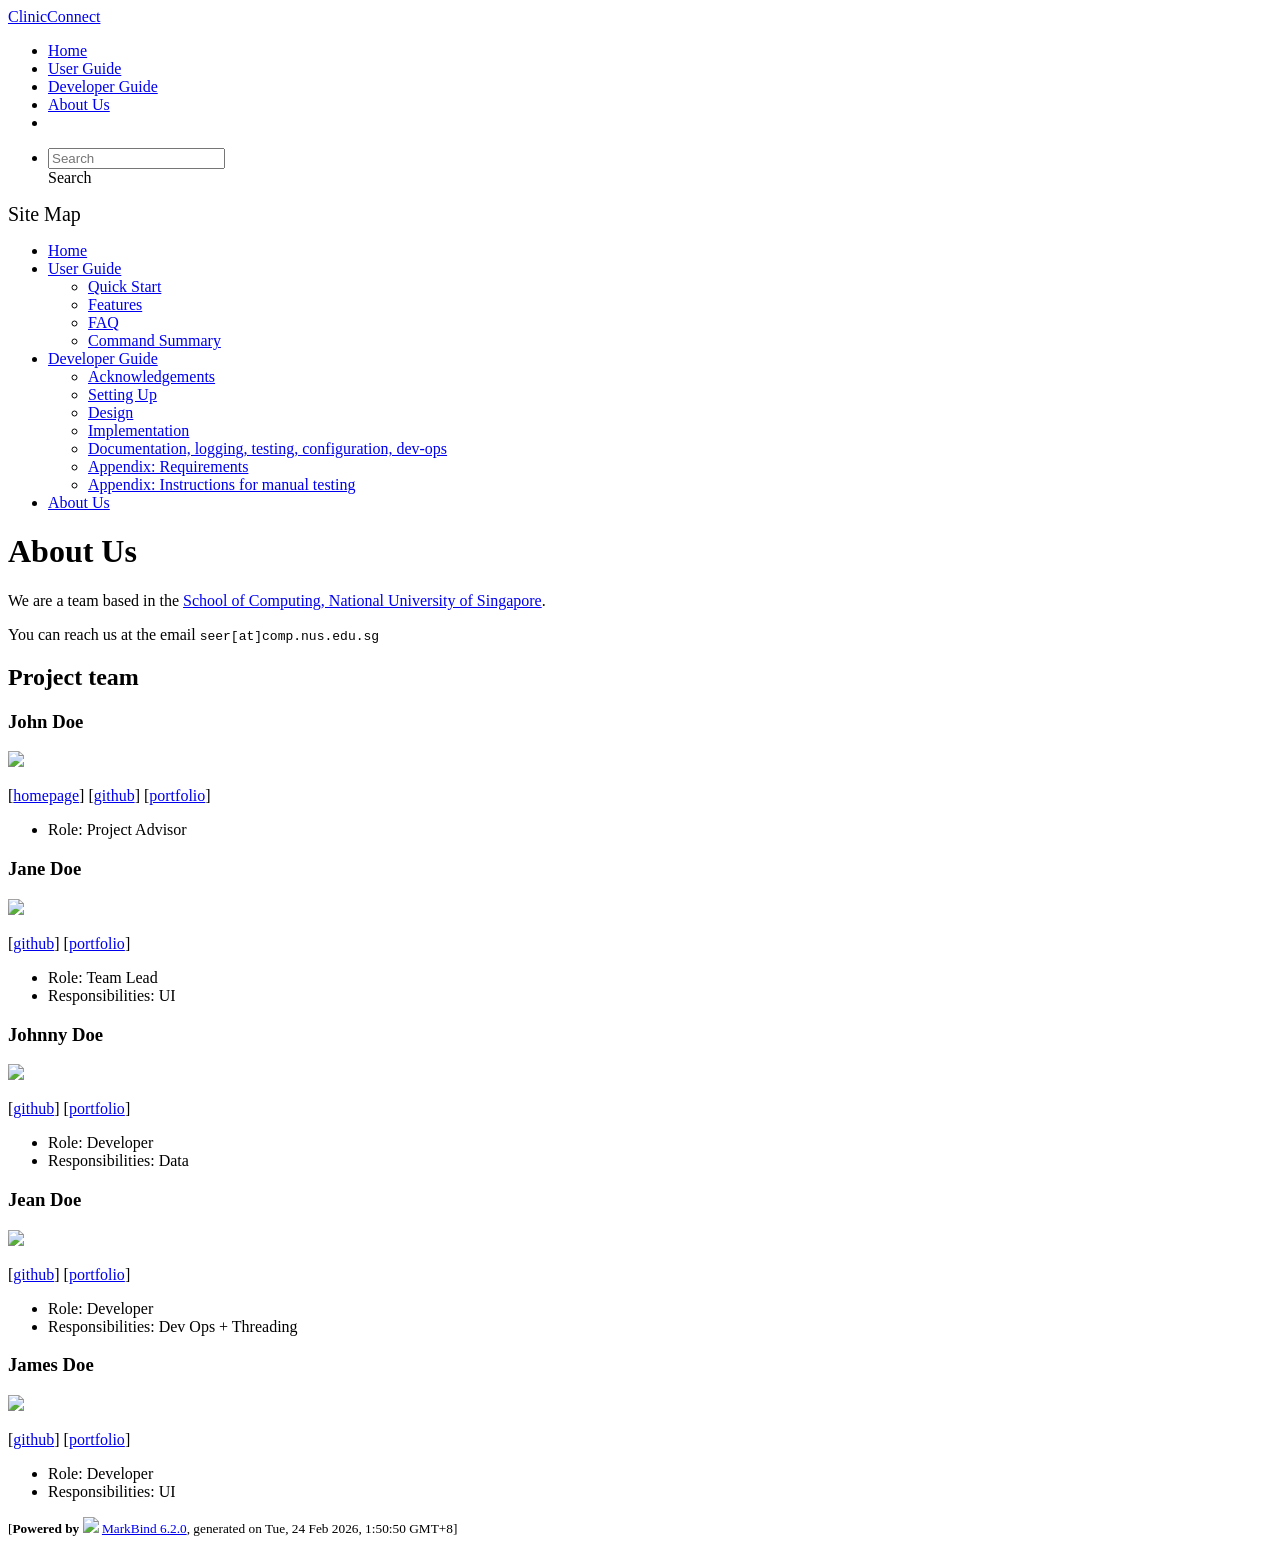
==== AboutUs.html @ c3eacbba "deploy: 385a69d87544c76b0aa15470529dfefec0053b58" ====
<!DOCTYPE html>
<html>
<head>
    <meta charset="utf-8">
    <meta http-equiv="X-UA-Compatible" content="IE=edge">
    <meta name="generator" content="MarkBind 6.2.0">
    <meta name="viewport" content="width=device-width, initial-scale=1"><title>ClinicConnect - About Us - AddressBook Level-3</title> <link rel="stylesheet" href="/tp/markbind/css/bootstrap.min.css"> <link rel="stylesheet" href="/tp/markbind/fontawesome/css/all.min.css"> <link rel="stylesheet" href="/tp/markbind/glyphicons/css/bootstrap-glyphicons.min.css"><link rel="stylesheet" href="/tp/markbind/css/codeblock-light.min.css"><link rel="stylesheet" href="/tp/markbind/css/markbind.min.css"><link rel="stylesheet" href="/tp/plugins/markbind-plugin-anchors/markbind-plugin-anchors.css"><link rel="stylesheet" href="/tp/plugins/markbind-plugin-tree/markbind-plugin-tree.css">
    
  <link rel="stylesheet" href="/tp/stylesheets/main.css">
<link rel="icon" href="/tp/images/SeEduLogo.png"></head>
<script>
  const baseUrl = '/tp'
</script>
<body  data-code-theme="light">
<div id="app"><!--[--><header sticky><div data-v-26aac3dc><nav class="navbar navbar-expand-md d-print-none navbar-dark bg-dark" data-v-26aac3dc><div class="container-fluid" data-v-26aac3dc><div class="navbar-left" data-v-26aac3dc><!--[--><a href="/tp/index.html" title="Home" class="navbar-brand">ClinicConnect</a><!--]--></div><div class="navbar-default" data-v-26aac3dc><ul class="navbar-nav me-auto mt-2 mt-lg-0" data-v-26aac3dc><!--[--> <li><a href="/tp/index.html" class="nav-link">Home</a></li> <li><a href="/tp/UserGuide.html" class="nav-link">User Guide</a></li> <li><a href="/tp/DeveloperGuide.html" class="nav-link">Developer Guide</a></li> <li><a href="/tp/AboutUs.html" class="nav-link">About Us</a></li> <li><a href="https://github.com/se-edu/addressbook-level3" target="_blank" class="nav-link"><span><span aria-hidden="true" class="fab fa-github"></span></span></a></li> <!--]--></ul></div><ul class="navbar-nav navbar-right" data-v-26aac3dc><!--[--><li><form class="navbar-form"><div style="position:relative;" class="dropdown" data-v-00e26d0a><!--[--><input value="" data-bs-toggle="dropdown" type="text" class="form-control" placeholder="Search" autocomplete="off" data-v-00e26d0a><div class="form-control placeholder-div-hidden" data-v-00e26d0a>Search</div><!--]--><ul class="dropdown-menu search-dropdown-menu dropdown-menu-hidden dropdown-menu-end" data-v-00e26d0a><!--[--><!--]--></ul></div></form></li><!--]--></ul></div></nav><div style="display:none;" class="lower-navbar-container" data-v-26aac3dc><!--[--><!----><!----><!--]--></div></div></header> <div id="flex-body"><nav id="site-nav" data-v-6b1b63d2><!--[--><div class="site-nav-top"><div class="fw-bold mb-2" style="font-size:1.25rem;">Site Map</div></div> <div class="nav-component slim-scroll"><div class="site-nav-root"><!--[--><ul class="site-nav-list site-nav-list-root" data-v-6b1b63d2><!--[--><li><div class="site-nav-default-list-item site-nav-list-item-0" onclick="handleSiteNavClick(this)"><a href="/tp/index.html">Home</a></div></li> <li><div class="site-nav-default-list-item site-nav-list-item-0" onclick="handleSiteNavClick(this)"><a href="/tp/UserGuide.html">User Guide</a> <div class="site-nav-dropdown-btn-container"><i class="site-nav-dropdown-btn-icon site-nav-rotate-icon" onclick="handleSiteNavClick(this.parentNode.parentNode, false); event.stopPropagation();"><span class="glyphicon glyphicon-menu-down" aria-hidden="true"></span></i></div></div><ul class="site-nav-dropdown-container site-nav-dropdown-container-open site-nav-list"><li><div class="site-nav-default-list-item site-nav-list-item-1" onclick="handleSiteNavClick(this)"><a href="/tp/UserGuide.html#quick-start">Quick Start</a></div></li> <li><div class="site-nav-default-list-item site-nav-list-item-1" onclick="handleSiteNavClick(this)"><a href="/tp/UserGuide.html#features">Features</a></div></li> <li><div class="site-nav-default-list-item site-nav-list-item-1" onclick="handleSiteNavClick(this)"><a href="/tp/UserGuide.html#faq">FAQ</a></div></li> <li><div class="site-nav-default-list-item site-nav-list-item-1" onclick="handleSiteNavClick(this)"><a href="/tp/UserGuide.html#faq">Command Summary</a></div></li></ul></li> <li><div class="site-nav-default-list-item site-nav-list-item-0" onclick="handleSiteNavClick(this)"><a href="/tp/DeveloperGuide.html">Developer Guide</a> <div class="site-nav-dropdown-btn-container"><i class="site-nav-dropdown-btn-icon site-nav-rotate-icon" onclick="handleSiteNavClick(this.parentNode.parentNode, false); event.stopPropagation();"><span class="glyphicon glyphicon-menu-down" aria-hidden="true"></span></i></div></div><ul class="site-nav-dropdown-container site-nav-dropdown-container-open site-nav-list"><li><div class="site-nav-default-list-item site-nav-list-item-1" onclick="handleSiteNavClick(this)"><a href="/tp/DeveloperGuide.html#acknowledgements">Acknowledgements</a></div></li> <li><div class="site-nav-default-list-item site-nav-list-item-1" onclick="handleSiteNavClick(this)"><a href="/tp/DeveloperGuide.html#setting-up-getting-started">Setting Up</a></div></li> <li><div class="site-nav-default-list-item site-nav-list-item-1" onclick="handleSiteNavClick(this)"><a href="/tp/DeveloperGuide.html#design">Design</a></div></li> <li><div class="site-nav-default-list-item site-nav-list-item-1" onclick="handleSiteNavClick(this)"><a href="/tp/DeveloperGuide.html#implementation">Implementation</a></div></li> <li><div class="site-nav-default-list-item site-nav-list-item-1" onclick="handleSiteNavClick(this)"><a href="/tp/DeveloperGuide.html#documentation-logging-testing-configuration-dev-ops">Documentation, logging, testing, configuration, dev-ops</a></div></li> <li><div class="site-nav-default-list-item site-nav-list-item-1" onclick="handleSiteNavClick(this)"><a href="/tp/DeveloperGuide.html#appendix-requirements">Appendix: Requirements</a></div></li> <li><div class="site-nav-default-list-item site-nav-list-item-1" onclick="handleSiteNavClick(this)"><a href="/tp/DeveloperGuide.html#appendix-instructions-for-manual-testing">Appendix: Instructions for manual testing</a></div></li></ul></li> <li><div class="site-nav-default-list-item site-nav-list-item-0" onclick="handleSiteNavClick(this)"><a href="/tp/AboutUs.html">About Us</a></div></li><!--]--><!--v-if--></ul><!--]--></div></div><!--]--><!--v-if--></nav> <div id="content-wrapper"><h1 id="about-us">About Us<a class="fa fa-anchor" href="#about-us" onclick="event.stopPropagation()"></a></h1> <p>We are a team based in the <a href="http://www.comp.nus.edu.sg">School of Computing, National University of Singapore</a>.</p> <p>You can reach us at the email <code class="hljs inline no-lang">seer[at]comp.nus.edu.sg</code></p> <h2 id="project-team">Project team<a class="fa fa-anchor" href="#project-team" onclick="event.stopPropagation()"></a></h2> <h3 id="john-doe">John Doe<a class="fa fa-anchor" href="#john-doe" onclick="event.stopPropagation()"></a></h3> <img src="/tp/images/johndoe.png" width="200px"> <p>[<a href="http://www.comp.nus.edu.sg/~damithch">homepage</a>]
[<a href="https://github.com/johndoe">github</a>]
[<a href="/tp/team/johndoe.html">portfolio</a>]</p> <ul><li>Role: Project Advisor</li></ul> <h3 id="jane-doe">Jane Doe<a class="fa fa-anchor" href="#jane-doe" onclick="event.stopPropagation()"></a></h3> <img src="/tp/images/johndoe.png" width="200px"> <p>[<a href="http://github.com/johndoe">github</a>]
[<a href="/tp/team/johndoe.html">portfolio</a>]</p> <ul><li>Role: Team Lead</li> <li>Responsibilities: UI</li></ul> <h3 id="johnny-doe">Johnny Doe<a class="fa fa-anchor" href="#johnny-doe" onclick="event.stopPropagation()"></a></h3> <img src="/tp/images/johndoe.png" width="200px"> <p>[<a href="http://github.com/johndoe">github</a>] [<a href="/tp/team/johndoe.html">portfolio</a>]</p> <ul><li>Role: Developer</li> <li>Responsibilities: Data</li></ul> <h3 id="jean-doe">Jean Doe<a class="fa fa-anchor" href="#jean-doe" onclick="event.stopPropagation()"></a></h3> <img src="/tp/images/johndoe.png" width="200px"> <p>[<a href="http://github.com/johndoe">github</a>]
[<a href="/tp/team/johndoe.html">portfolio</a>]</p> <ul><li>Role: Developer</li> <li>Responsibilities: Dev Ops + Threading</li></ul> <h3 id="james-doe">James Doe<a class="fa fa-anchor" href="#james-doe" onclick="event.stopPropagation()"></a></h3> <img src="/tp/images/johndoe.png" width="200px"> <p>[<a href="http://github.com/johndoe">github</a>]
[<a href="/tp/team/johndoe.html">portfolio</a>]</p> <ul><li>Role: Developer</li> <li>Responsibilities: UI</li></ul></div> <nav id="page-nav" data-v-6b1b63d2><!--[--><div class="nav-component slim-scroll"></div><!--]--><!--v-if--></nav> <div class="scroll-top-button fa-lg d-print-none" style="display:none;bottom:2%;right:2%;position:fixed;" aria-hidden="true"><!--[--><i class="fas fa-arrow-circle-up"></i><!--]--></div></div> <footer><div class="text-center"><small>[<span><strong>Powered by</strong></span> <img src="https://markbind.org/favicon.ico" width="30"> <a href="https://markbind.org/">MarkBind 6.2.0</a>, generated on Tue, 24 Feb 2026, 1:50:50 GMT+8]</small></div></footer><!--]--></div>
</body><script src="/tp/markbind/js/bootstrap-utility.min.js"></script>
<script src="/tp/markbind/js/polyfill.min.js"></script>
<script src="/tp/markbind/js/vue.global.prod.min.js"></script>
<script src="/tp/markbind/js/markbind.min.js"></script>
<script src="AboutUs.page-vue-render.js"></script>
<script>
  MarkBind.setupWithSearch()
</script>
</html>
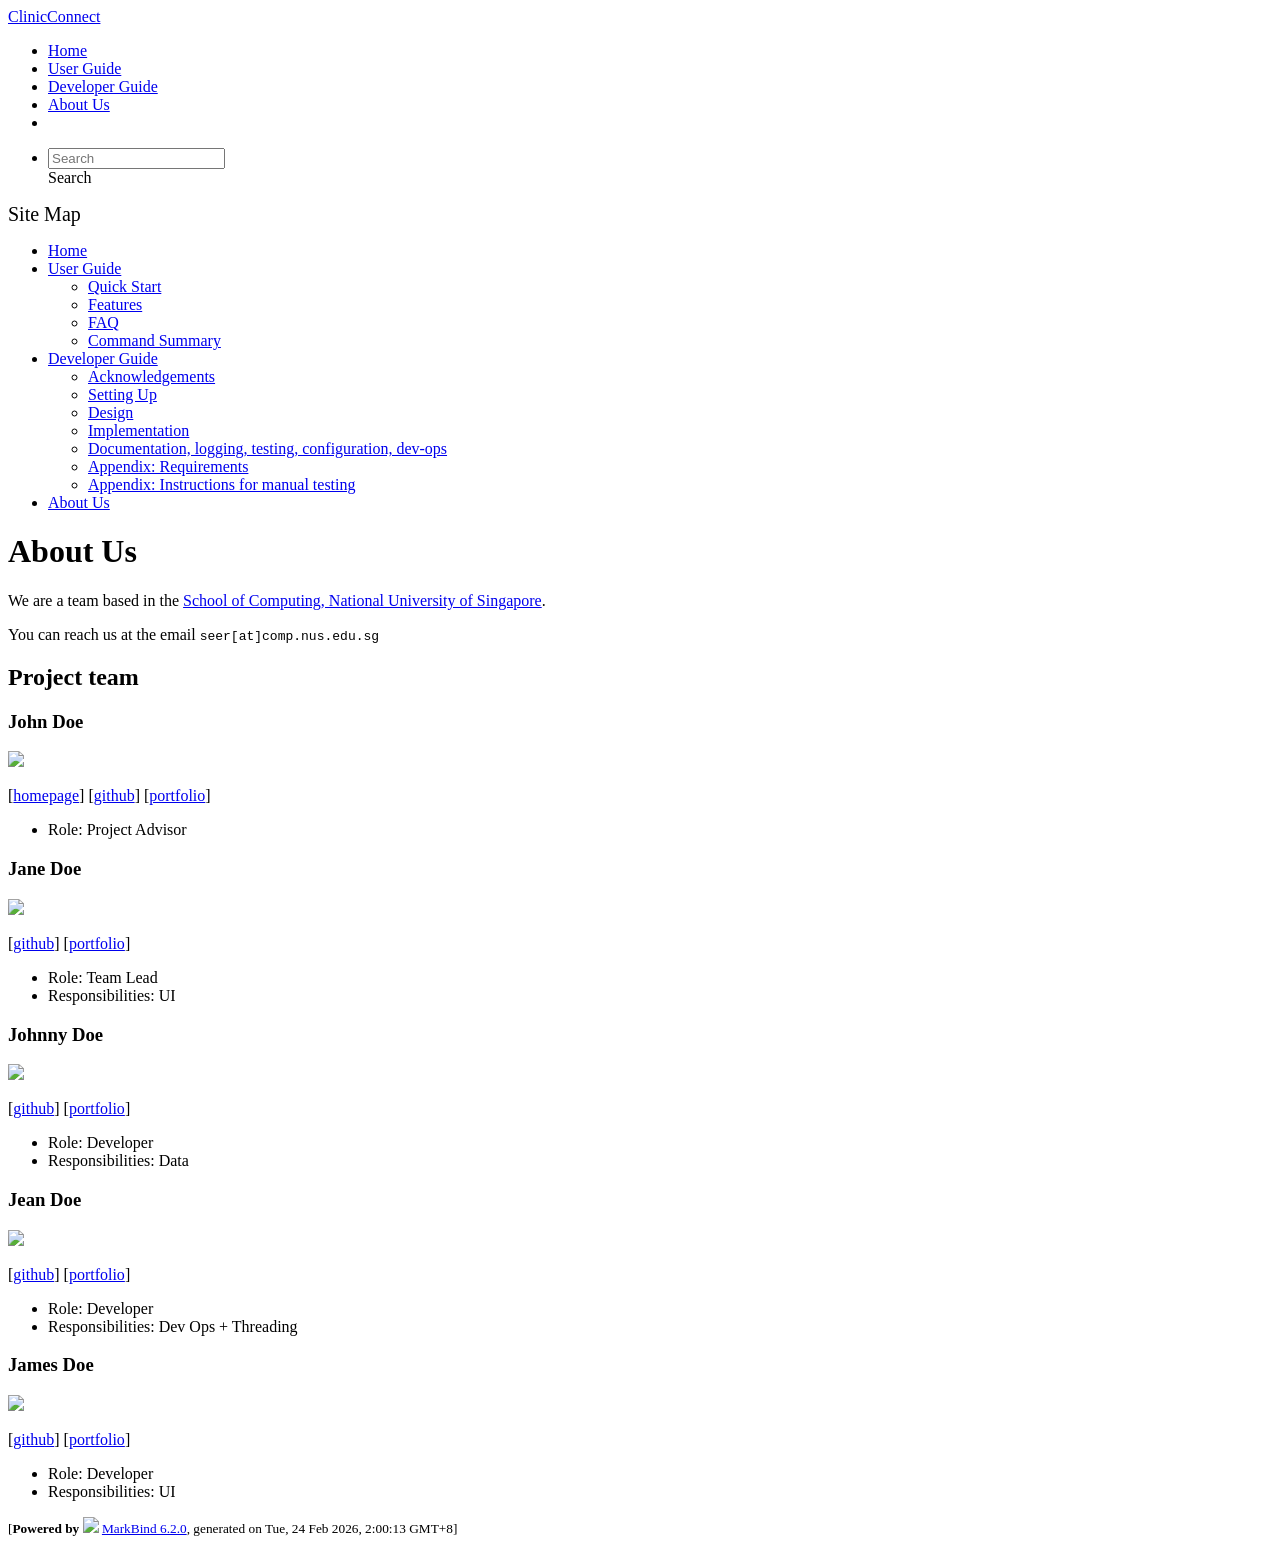
==== commit bb57310b: "deploy: a6a241e06c4ae1d026c56dd3cce60552a541cde1" ====
--- a/AboutUs.html
+++ b/AboutUs.html
@@ -17,7 +17,7 @@
 [<a href="/tp/team/johndoe.html">portfolio</a>]</p> <ul><li>Role: Project Advisor</li></ul> <h3 id="jane-doe">Jane Doe<a class="fa fa-anchor" href="#jane-doe" onclick="event.stopPropagation()"></a></h3> <img src="/tp/images/johndoe.png" width="200px"> <p>[<a href="http://github.com/johndoe">github</a>]
 [<a href="/tp/team/johndoe.html">portfolio</a>]</p> <ul><li>Role: Team Lead</li> <li>Responsibilities: UI</li></ul> <h3 id="johnny-doe">Johnny Doe<a class="fa fa-anchor" href="#johnny-doe" onclick="event.stopPropagation()"></a></h3> <img src="/tp/images/johndoe.png" width="200px"> <p>[<a href="http://github.com/johndoe">github</a>] [<a href="/tp/team/johndoe.html">portfolio</a>]</p> <ul><li>Role: Developer</li> <li>Responsibilities: Data</li></ul> <h3 id="jean-doe">Jean Doe<a class="fa fa-anchor" href="#jean-doe" onclick="event.stopPropagation()"></a></h3> <img src="/tp/images/johndoe.png" width="200px"> <p>[<a href="http://github.com/johndoe">github</a>]
 [<a href="/tp/team/johndoe.html">portfolio</a>]</p> <ul><li>Role: Developer</li> <li>Responsibilities: Dev Ops + Threading</li></ul> <h3 id="james-doe">James Doe<a class="fa fa-anchor" href="#james-doe" onclick="event.stopPropagation()"></a></h3> <img src="/tp/images/johndoe.png" width="200px"> <p>[<a href="http://github.com/johndoe">github</a>]
-[<a href="/tp/team/johndoe.html">portfolio</a>]</p> <ul><li>Role: Developer</li> <li>Responsibilities: UI</li></ul></div> <nav id="page-nav" data-v-6b1b63d2><!--[--><div class="nav-component slim-scroll"></div><!--]--><!--v-if--></nav> <div class="scroll-top-button fa-lg d-print-none" style="display:none;bottom:2%;right:2%;position:fixed;" aria-hidden="true"><!--[--><i class="fas fa-arrow-circle-up"></i><!--]--></div></div> <footer><div class="text-center"><small>[<span><strong>Powered by</strong></span> <img src="https://markbind.org/favicon.ico" width="30"> <a href="https://markbind.org/">MarkBind 6.2.0</a>, generated on Tue, 24 Feb 2026, 1:50:50 GMT+8]</small></div></footer><!--]--></div>
+[<a href="/tp/team/johndoe.html">portfolio</a>]</p> <ul><li>Role: Developer</li> <li>Responsibilities: UI</li></ul></div> <nav id="page-nav" data-v-6b1b63d2><!--[--><div class="nav-component slim-scroll"></div><!--]--><!--v-if--></nav> <div class="scroll-top-button fa-lg d-print-none" style="display:none;bottom:2%;right:2%;position:fixed;" aria-hidden="true"><!--[--><i class="fas fa-arrow-circle-up"></i><!--]--></div></div> <footer><div class="text-center"><small>[<span><strong>Powered by</strong></span> <img src="https://markbind.org/favicon.ico" width="30"> <a href="https://markbind.org/">MarkBind 6.2.0</a>, generated on Tue, 24 Feb 2026, 2:00:13 GMT+8]</small></div></footer><!--]--></div>
 </body><script src="/tp/markbind/js/bootstrap-utility.min.js"></script>
 <script src="/tp/markbind/js/polyfill.min.js"></script>
 <script src="/tp/markbind/js/vue.global.prod.min.js"></script>
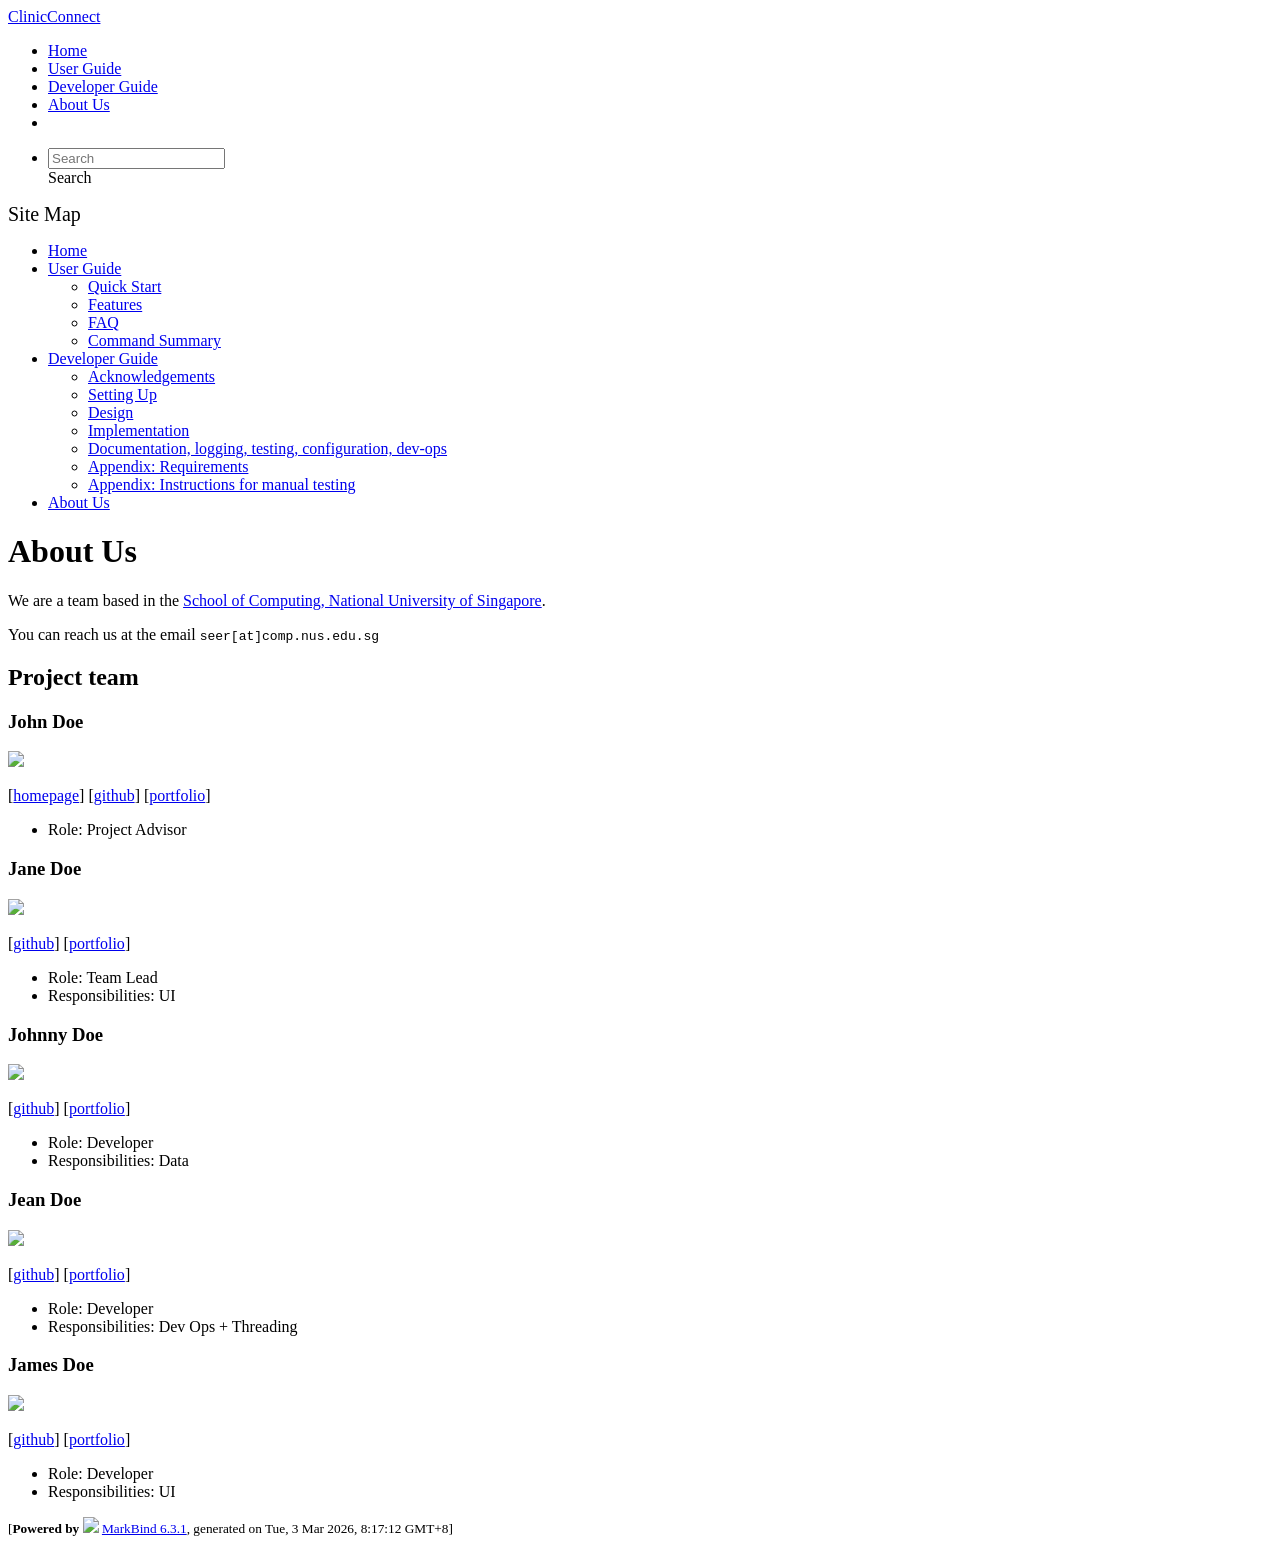
==== commit b1ff41f0: "deploy: 3e05778aa2954f497f5fab4d93489bbd7418d809" ====
--- a/AboutUs.html
+++ b/AboutUs.html
@@ -3,7 +3,7 @@
 <head>
     <meta charset="utf-8">
     <meta http-equiv="X-UA-Compatible" content="IE=edge">
-    <meta name="generator" content="MarkBind 6.2.0">
+    <meta name="generator" content="MarkBind 6.3.1">
     <meta name="viewport" content="width=device-width, initial-scale=1"><title>ClinicConnect - About Us - AddressBook Level-3</title> <link rel="stylesheet" href="/tp/markbind/css/bootstrap.min.css"> <link rel="stylesheet" href="/tp/markbind/fontawesome/css/all.min.css"> <link rel="stylesheet" href="/tp/markbind/glyphicons/css/bootstrap-glyphicons.min.css"><link rel="stylesheet" href="/tp/markbind/css/codeblock-light.min.css"><link rel="stylesheet" href="/tp/markbind/css/markbind.min.css"><link rel="stylesheet" href="/tp/plugins/markbind-plugin-anchors/markbind-plugin-anchors.css"><link rel="stylesheet" href="/tp/plugins/markbind-plugin-tree/markbind-plugin-tree.css">
     
   <link rel="stylesheet" href="/tp/stylesheets/main.css">
@@ -17,7 +17,7 @@
 [<a href="/tp/team/johndoe.html">portfolio</a>]</p> <ul><li>Role: Project Advisor</li></ul> <h3 id="jane-doe">Jane Doe<a class="fa fa-anchor" href="#jane-doe" onclick="event.stopPropagation()"></a></h3> <img src="/tp/images/johndoe.png" width="200px"> <p>[<a href="http://github.com/johndoe">github</a>]
 [<a href="/tp/team/johndoe.html">portfolio</a>]</p> <ul><li>Role: Team Lead</li> <li>Responsibilities: UI</li></ul> <h3 id="johnny-doe">Johnny Doe<a class="fa fa-anchor" href="#johnny-doe" onclick="event.stopPropagation()"></a></h3> <img src="/tp/images/johndoe.png" width="200px"> <p>[<a href="http://github.com/johndoe">github</a>] [<a href="/tp/team/johndoe.html">portfolio</a>]</p> <ul><li>Role: Developer</li> <li>Responsibilities: Data</li></ul> <h3 id="jean-doe">Jean Doe<a class="fa fa-anchor" href="#jean-doe" onclick="event.stopPropagation()"></a></h3> <img src="/tp/images/johndoe.png" width="200px"> <p>[<a href="http://github.com/johndoe">github</a>]
 [<a href="/tp/team/johndoe.html">portfolio</a>]</p> <ul><li>Role: Developer</li> <li>Responsibilities: Dev Ops + Threading</li></ul> <h3 id="james-doe">James Doe<a class="fa fa-anchor" href="#james-doe" onclick="event.stopPropagation()"></a></h3> <img src="/tp/images/johndoe.png" width="200px"> <p>[<a href="http://github.com/johndoe">github</a>]
-[<a href="/tp/team/johndoe.html">portfolio</a>]</p> <ul><li>Role: Developer</li> <li>Responsibilities: UI</li></ul></div> <nav id="page-nav" data-v-6b1b63d2><!--[--><div class="nav-component slim-scroll"></div><!--]--><!--v-if--></nav> <div class="scroll-top-button fa-lg d-print-none" style="display:none;bottom:2%;right:2%;position:fixed;" aria-hidden="true"><!--[--><i class="fas fa-arrow-circle-up"></i><!--]--></div></div> <footer><div class="text-center"><small>[<span><strong>Powered by</strong></span> <img src="https://markbind.org/favicon.ico" width="30"> <a href="https://markbind.org/">MarkBind 6.2.0</a>, generated on Tue, 24 Feb 2026, 2:00:13 GMT+8]</small></div></footer><!--]--></div>
+[<a href="/tp/team/johndoe.html">portfolio</a>]</p> <ul><li>Role: Developer</li> <li>Responsibilities: UI</li></ul></div> <nav id="page-nav" data-v-6b1b63d2><!--[--><div class="nav-component slim-scroll"></div><!--]--><!--v-if--></nav> <div class="scroll-top-button fa-lg d-print-none" style="display:none;bottom:2%;right:2%;position:fixed;" aria-hidden="true"><!--[--><i class="fas fa-arrow-circle-up"></i><!--]--></div></div> <footer><div class="text-center"><small>[<span><strong>Powered by</strong></span> <img src="https://markbind.org/favicon.ico" width="30"> <a href="https://markbind.org/">MarkBind 6.3.1</a>, generated on Tue, 3 Mar 2026, 8:17:12 GMT+8]</small></div></footer><!--]--></div>
 </body><script src="/tp/markbind/js/bootstrap-utility.min.js"></script>
 <script src="/tp/markbind/js/polyfill.min.js"></script>
 <script src="/tp/markbind/js/vue.global.prod.min.js"></script>
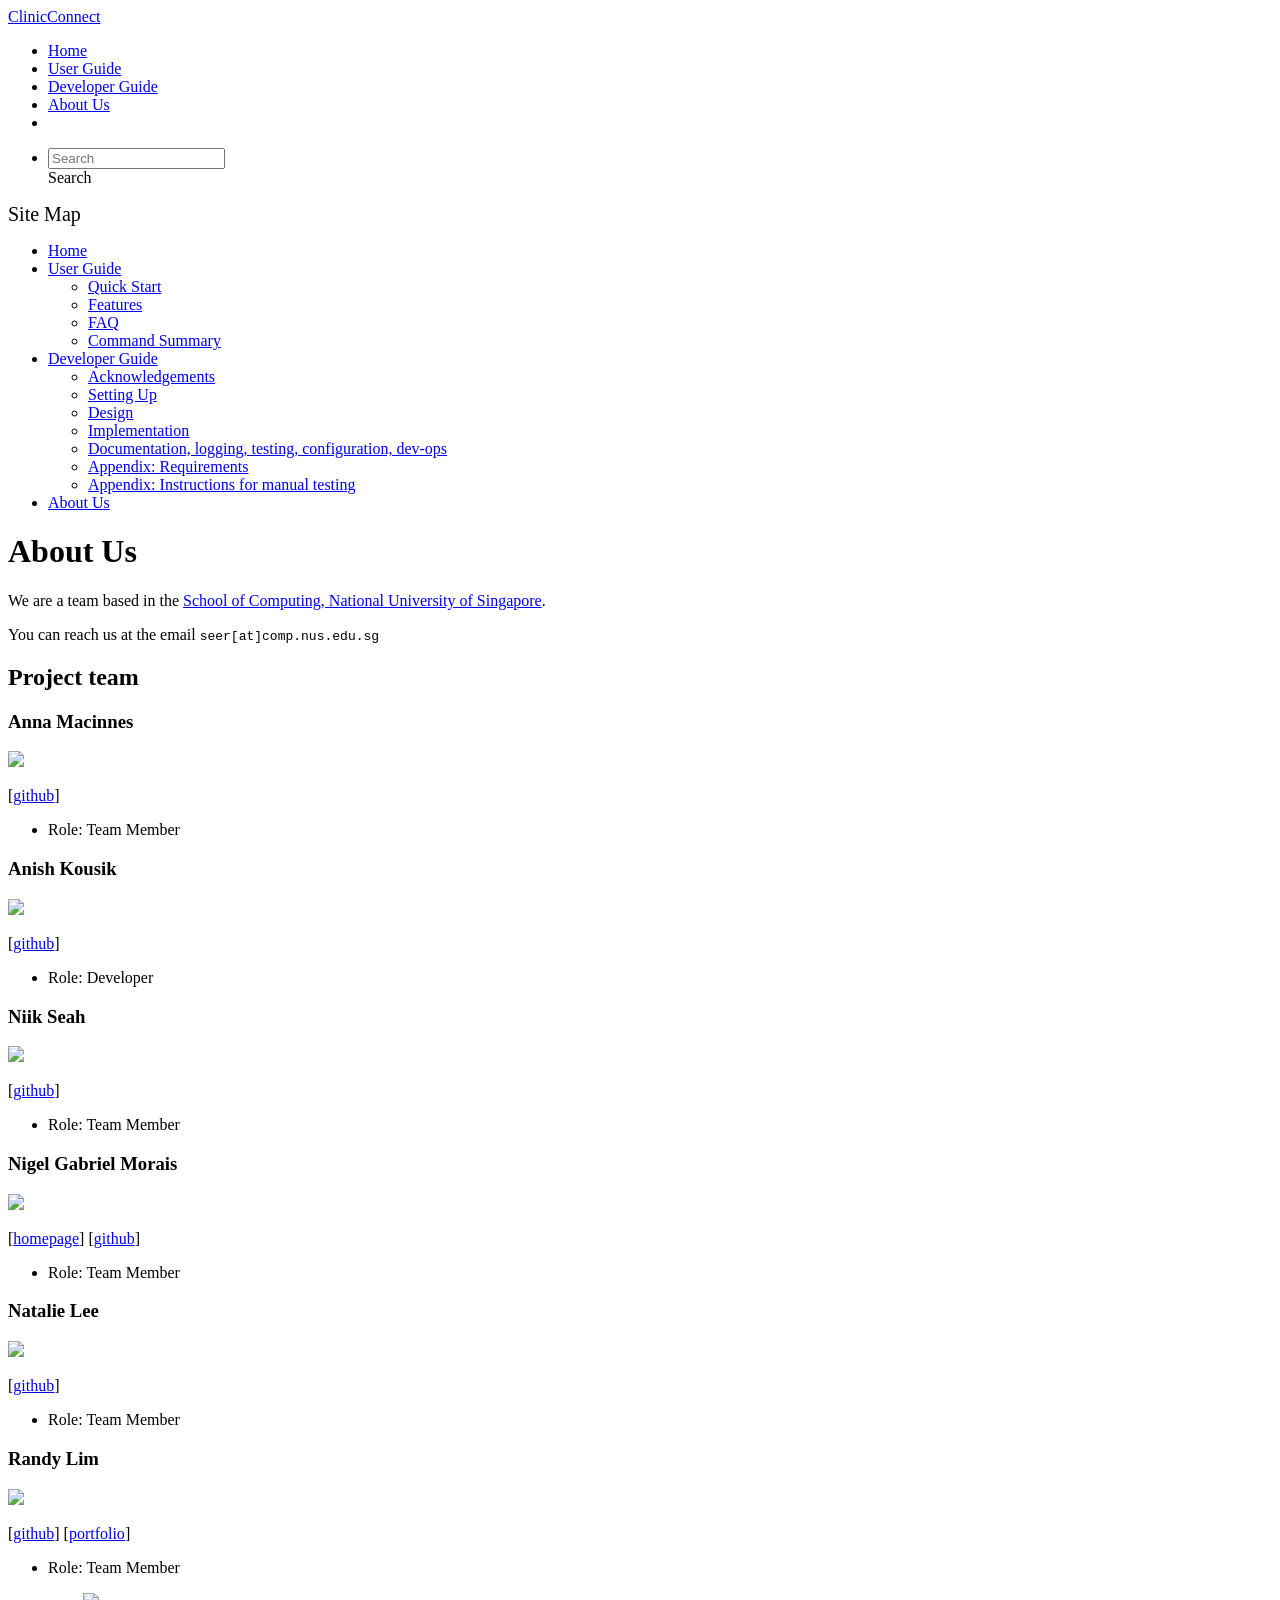
==== commit 779113b8: "deploy: 35804930702c31ac622cabc5219d132abd7e2129" ====
--- a/AboutUs.html
+++ b/AboutUs.html
@@ -12,12 +12,9 @@
   const baseUrl = '/tp'
 </script>
 <body  data-code-theme="light">
-<div id="app"><!--[--><header sticky><div data-v-26aac3dc><nav class="navbar navbar-expand-md d-print-none navbar-dark bg-dark" data-v-26aac3dc><div class="container-fluid" data-v-26aac3dc><div class="navbar-left" data-v-26aac3dc><!--[--><a href="/tp/index.html" title="Home" class="navbar-brand">ClinicConnect</a><!--]--></div><div class="navbar-default" data-v-26aac3dc><ul class="navbar-nav me-auto mt-2 mt-lg-0" data-v-26aac3dc><!--[--> <li><a href="/tp/index.html" class="nav-link">Home</a></li> <li><a href="/tp/UserGuide.html" class="nav-link">User Guide</a></li> <li><a href="/tp/DeveloperGuide.html" class="nav-link">Developer Guide</a></li> <li><a href="/tp/AboutUs.html" class="nav-link">About Us</a></li> <li><a href="https://github.com/se-edu/addressbook-level3" target="_blank" class="nav-link"><span><span aria-hidden="true" class="fab fa-github"></span></span></a></li> <!--]--></ul></div><ul class="navbar-nav navbar-right" data-v-26aac3dc><!--[--><li><form class="navbar-form"><div style="position:relative;" class="dropdown" data-v-00e26d0a><!--[--><input value="" data-bs-toggle="dropdown" type="text" class="form-control" placeholder="Search" autocomplete="off" data-v-00e26d0a><div class="form-control placeholder-div-hidden" data-v-00e26d0a>Search</div><!--]--><ul class="dropdown-menu search-dropdown-menu dropdown-menu-hidden dropdown-menu-end" data-v-00e26d0a><!--[--><!--]--></ul></div></form></li><!--]--></ul></div></nav><div style="display:none;" class="lower-navbar-container" data-v-26aac3dc><!--[--><!----><!----><!--]--></div></div></header> <div id="flex-body"><nav id="site-nav" data-v-6b1b63d2><!--[--><div class="site-nav-top"><div class="fw-bold mb-2" style="font-size:1.25rem;">Site Map</div></div> <div class="nav-component slim-scroll"><div class="site-nav-root"><!--[--><ul class="site-nav-list site-nav-list-root" data-v-6b1b63d2><!--[--><li><div class="site-nav-default-list-item site-nav-list-item-0" onclick="handleSiteNavClick(this)"><a href="/tp/index.html">Home</a></div></li> <li><div class="site-nav-default-list-item site-nav-list-item-0" onclick="handleSiteNavClick(this)"><a href="/tp/UserGuide.html">User Guide</a> <div class="site-nav-dropdown-btn-container"><i class="site-nav-dropdown-btn-icon site-nav-rotate-icon" onclick="handleSiteNavClick(this.parentNode.parentNode, false); event.stopPropagation();"><span class="glyphicon glyphicon-menu-down" aria-hidden="true"></span></i></div></div><ul class="site-nav-dropdown-container site-nav-dropdown-container-open site-nav-list"><li><div class="site-nav-default-list-item site-nav-list-item-1" onclick="handleSiteNavClick(this)"><a href="/tp/UserGuide.html#quick-start">Quick Start</a></div></li> <li><div class="site-nav-default-list-item site-nav-list-item-1" onclick="handleSiteNavClick(this)"><a href="/tp/UserGuide.html#features">Features</a></div></li> <li><div class="site-nav-default-list-item site-nav-list-item-1" onclick="handleSiteNavClick(this)"><a href="/tp/UserGuide.html#faq">FAQ</a></div></li> <li><div class="site-nav-default-list-item site-nav-list-item-1" onclick="handleSiteNavClick(this)"><a href="/tp/UserGuide.html#faq">Command Summary</a></div></li></ul></li> <li><div class="site-nav-default-list-item site-nav-list-item-0" onclick="handleSiteNavClick(this)"><a href="/tp/DeveloperGuide.html">Developer Guide</a> <div class="site-nav-dropdown-btn-container"><i class="site-nav-dropdown-btn-icon site-nav-rotate-icon" onclick="handleSiteNavClick(this.parentNode.parentNode, false); event.stopPropagation();"><span class="glyphicon glyphicon-menu-down" aria-hidden="true"></span></i></div></div><ul class="site-nav-dropdown-container site-nav-dropdown-container-open site-nav-list"><li><div class="site-nav-default-list-item site-nav-list-item-1" onclick="handleSiteNavClick(this)"><a href="/tp/DeveloperGuide.html#acknowledgements">Acknowledgements</a></div></li> <li><div class="site-nav-default-list-item site-nav-list-item-1" onclick="handleSiteNavClick(this)"><a href="/tp/DeveloperGuide.html#setting-up-getting-started">Setting Up</a></div></li> <li><div class="site-nav-default-list-item site-nav-list-item-1" onclick="handleSiteNavClick(this)"><a href="/tp/DeveloperGuide.html#design">Design</a></div></li> <li><div class="site-nav-default-list-item site-nav-list-item-1" onclick="handleSiteNavClick(this)"><a href="/tp/DeveloperGuide.html#implementation">Implementation</a></div></li> <li><div class="site-nav-default-list-item site-nav-list-item-1" onclick="handleSiteNavClick(this)"><a href="/tp/DeveloperGuide.html#documentation-logging-testing-configuration-dev-ops">Documentation, logging, testing, configuration, dev-ops</a></div></li> <li><div class="site-nav-default-list-item site-nav-list-item-1" onclick="handleSiteNavClick(this)"><a href="/tp/DeveloperGuide.html#appendix-requirements">Appendix: Requirements</a></div></li> <li><div class="site-nav-default-list-item site-nav-list-item-1" onclick="handleSiteNavClick(this)"><a href="/tp/DeveloperGuide.html#appendix-instructions-for-manual-testing">Appendix: Instructions for manual testing</a></div></li></ul></li> <li><div class="site-nav-default-list-item site-nav-list-item-0" onclick="handleSiteNavClick(this)"><a href="/tp/AboutUs.html">About Us</a></div></li><!--]--><!--v-if--></ul><!--]--></div></div><!--]--><!--v-if--></nav> <div id="content-wrapper"><h1 id="about-us">About Us<a class="fa fa-anchor" href="#about-us" onclick="event.stopPropagation()"></a></h1> <p>We are a team based in the <a href="http://www.comp.nus.edu.sg">School of Computing, National University of Singapore</a>.</p> <p>You can reach us at the email <code class="hljs inline no-lang">seer[at]comp.nus.edu.sg</code></p> <h2 id="project-team">Project team<a class="fa fa-anchor" href="#project-team" onclick="event.stopPropagation()"></a></h2> <h3 id="john-doe">John Doe<a class="fa fa-anchor" href="#john-doe" onclick="event.stopPropagation()"></a></h3> <img src="/tp/images/johndoe.png" width="200px"> <p>[<a href="http://www.comp.nus.edu.sg/~damithch">homepage</a>]
-[<a href="https://github.com/johndoe">github</a>]
-[<a href="/tp/team/johndoe.html">portfolio</a>]</p> <ul><li>Role: Project Advisor</li></ul> <h3 id="jane-doe">Jane Doe<a class="fa fa-anchor" href="#jane-doe" onclick="event.stopPropagation()"></a></h3> <img src="/tp/images/johndoe.png" width="200px"> <p>[<a href="http://github.com/johndoe">github</a>]
-[<a href="/tp/team/johndoe.html">portfolio</a>]</p> <ul><li>Role: Team Lead</li> <li>Responsibilities: UI</li></ul> <h3 id="johnny-doe">Johnny Doe<a class="fa fa-anchor" href="#johnny-doe" onclick="event.stopPropagation()"></a></h3> <img src="/tp/images/johndoe.png" width="200px"> <p>[<a href="http://github.com/johndoe">github</a>] [<a href="/tp/team/johndoe.html">portfolio</a>]</p> <ul><li>Role: Developer</li> <li>Responsibilities: Data</li></ul> <h3 id="jean-doe">Jean Doe<a class="fa fa-anchor" href="#jean-doe" onclick="event.stopPropagation()"></a></h3> <img src="/tp/images/johndoe.png" width="200px"> <p>[<a href="http://github.com/johndoe">github</a>]
-[<a href="/tp/team/johndoe.html">portfolio</a>]</p> <ul><li>Role: Developer</li> <li>Responsibilities: Dev Ops + Threading</li></ul> <h3 id="james-doe">James Doe<a class="fa fa-anchor" href="#james-doe" onclick="event.stopPropagation()"></a></h3> <img src="/tp/images/johndoe.png" width="200px"> <p>[<a href="http://github.com/johndoe">github</a>]
-[<a href="/tp/team/johndoe.html">portfolio</a>]</p> <ul><li>Role: Developer</li> <li>Responsibilities: UI</li></ul></div> <nav id="page-nav" data-v-6b1b63d2><!--[--><div class="nav-component slim-scroll"></div><!--]--><!--v-if--></nav> <div class="scroll-top-button fa-lg d-print-none" style="display:none;bottom:2%;right:2%;position:fixed;" aria-hidden="true"><!--[--><i class="fas fa-arrow-circle-up"></i><!--]--></div></div> <footer><div class="text-center"><small>[<span><strong>Powered by</strong></span> <img src="https://markbind.org/favicon.ico" width="30"> <a href="https://markbind.org/">MarkBind 6.3.1</a>, generated on Tue, 3 Mar 2026, 8:17:12 GMT+8]</small></div></footer><!--]--></div>
+<div id="app"><!--[--><header sticky><div data-v-26aac3dc><nav class="navbar navbar-expand-md d-print-none navbar-dark bg-dark" data-v-26aac3dc><div class="container-fluid" data-v-26aac3dc><div class="navbar-left" data-v-26aac3dc><!--[--><a href="/tp/index.html" title="Home" class="navbar-brand">ClinicConnect</a><!--]--></div><div class="navbar-default" data-v-26aac3dc><ul class="navbar-nav me-auto mt-2 mt-lg-0" data-v-26aac3dc><!--[--> <li><a href="/tp/index.html" class="nav-link">Home</a></li> <li><a href="/tp/UserGuide.html" class="nav-link">User Guide</a></li> <li><a href="/tp/DeveloperGuide.html" class="nav-link">Developer Guide</a></li> <li><a href="/tp/AboutUs.html" class="nav-link">About Us</a></li> <li><a href="https://github.com/se-edu/addressbook-level3" target="_blank" class="nav-link"><span><span aria-hidden="true" class="fab fa-github"></span></span></a></li> <!--]--></ul></div><ul class="navbar-nav navbar-right" data-v-26aac3dc><!--[--><li><form class="navbar-form"><div style="position:relative;" class="dropdown" data-v-00e26d0a><!--[--><input value="" data-bs-toggle="dropdown" type="text" class="form-control" placeholder="Search" autocomplete="off" data-v-00e26d0a><div class="form-control placeholder-div-hidden" data-v-00e26d0a>Search</div><!--]--><ul class="dropdown-menu search-dropdown-menu dropdown-menu-hidden dropdown-menu-end" data-v-00e26d0a><!--[--><!--]--></ul></div></form></li><!--]--></ul></div></nav><div style="display:none;" class="lower-navbar-container" data-v-26aac3dc><!--[--><!----><!----><!--]--></div></div></header> <div id="flex-body"><nav id="site-nav" data-v-6b1b63d2><!--[--><div class="site-nav-top"><div class="fw-bold mb-2" style="font-size:1.25rem;">Site Map</div></div> <div class="nav-component slim-scroll"><div class="site-nav-root"><!--[--><ul class="site-nav-list site-nav-list-root" data-v-6b1b63d2><!--[--><li><div class="site-nav-default-list-item site-nav-list-item-0" onclick="handleSiteNavClick(this)"><a href="/tp/index.html">Home</a></div></li> <li><div class="site-nav-default-list-item site-nav-list-item-0" onclick="handleSiteNavClick(this)"><a href="/tp/UserGuide.html">User Guide</a> <div class="site-nav-dropdown-btn-container"><i class="site-nav-dropdown-btn-icon site-nav-rotate-icon" onclick="handleSiteNavClick(this.parentNode.parentNode, false); event.stopPropagation();"><span class="glyphicon glyphicon-menu-down" aria-hidden="true"></span></i></div></div><ul class="site-nav-dropdown-container site-nav-dropdown-container-open site-nav-list"><li><div class="site-nav-default-list-item site-nav-list-item-1" onclick="handleSiteNavClick(this)"><a href="/tp/UserGuide.html#quick-start">Quick Start</a></div></li> <li><div class="site-nav-default-list-item site-nav-list-item-1" onclick="handleSiteNavClick(this)"><a href="/tp/UserGuide.html#features">Features</a></div></li> <li><div class="site-nav-default-list-item site-nav-list-item-1" onclick="handleSiteNavClick(this)"><a href="/tp/UserGuide.html#faq">FAQ</a></div></li> <li><div class="site-nav-default-list-item site-nav-list-item-1" onclick="handleSiteNavClick(this)"><a href="/tp/UserGuide.html#faq">Command Summary</a></div></li></ul></li> <li><div class="site-nav-default-list-item site-nav-list-item-0" onclick="handleSiteNavClick(this)"><a href="/tp/DeveloperGuide.html">Developer Guide</a> <div class="site-nav-dropdown-btn-container"><i class="site-nav-dropdown-btn-icon site-nav-rotate-icon" onclick="handleSiteNavClick(this.parentNode.parentNode, false); event.stopPropagation();"><span class="glyphicon glyphicon-menu-down" aria-hidden="true"></span></i></div></div><ul class="site-nav-dropdown-container site-nav-dropdown-container-open site-nav-list"><li><div class="site-nav-default-list-item site-nav-list-item-1" onclick="handleSiteNavClick(this)"><a href="/tp/DeveloperGuide.html#acknowledgements">Acknowledgements</a></div></li> <li><div class="site-nav-default-list-item site-nav-list-item-1" onclick="handleSiteNavClick(this)"><a href="/tp/DeveloperGuide.html#setting-up-getting-started">Setting Up</a></div></li> <li><div class="site-nav-default-list-item site-nav-list-item-1" onclick="handleSiteNavClick(this)"><a href="/tp/DeveloperGuide.html#design">Design</a></div></li> <li><div class="site-nav-default-list-item site-nav-list-item-1" onclick="handleSiteNavClick(this)"><a href="/tp/DeveloperGuide.html#implementation">Implementation</a></div></li> <li><div class="site-nav-default-list-item site-nav-list-item-1" onclick="handleSiteNavClick(this)"><a href="/tp/DeveloperGuide.html#documentation-logging-testing-configuration-dev-ops">Documentation, logging, testing, configuration, dev-ops</a></div></li> <li><div class="site-nav-default-list-item site-nav-list-item-1" onclick="handleSiteNavClick(this)"><a href="/tp/DeveloperGuide.html#appendix-requirements">Appendix: Requirements</a></div></li> <li><div class="site-nav-default-list-item site-nav-list-item-1" onclick="handleSiteNavClick(this)"><a href="/tp/DeveloperGuide.html#appendix-instructions-for-manual-testing">Appendix: Instructions for manual testing</a></div></li></ul></li> <li><div class="site-nav-default-list-item site-nav-list-item-0" onclick="handleSiteNavClick(this)"><a href="/tp/AboutUs.html">About Us</a></div></li><!--]--><!--v-if--></ul><!--]--></div></div><!--]--><!--v-if--></nav> <div id="content-wrapper"><h1 id="about-us">About Us<a class="fa fa-anchor" href="#about-us" onclick="event.stopPropagation()"></a></h1> <p>We are a team based in the <a href="http://www.comp.nus.edu.sg">School of Computing, National University of Singapore</a>.</p> <p>You can reach us at the email <code class="hljs inline no-lang">seer[at]comp.nus.edu.sg</code></p> <h2 id="project-team">Project team<a class="fa fa-anchor" href="#project-team" onclick="event.stopPropagation()"></a></h2> <h3 id="anna-macinnes">Anna Macinnes<a class="fa fa-anchor" href="#anna-macinnes" onclick="event.stopPropagation()"></a></h3> <img src="/tp/images/annamacinnes.png" width="200px"> <p>[<a href="https://github.com/annamacinnes">github</a>]</p> <ul><li>Role: Team Member</li></ul> <h3 id="anish-kousik">Anish Kousik<a class="fa fa-anchor" href="#anish-kousik" onclick="event.stopPropagation()"></a></h3> <img src="/tp/images/anishkousik.png" width="200px"> <p>[<a href="https://github.com/anishkousik">github</a>]</p> <ul><li>Role: Developer</li></ul> <h3 id="niik-seah">Niik Seah<a class="fa fa-anchor" href="#niik-seah" onclick="event.stopPropagation()"></a></h3> <img src="/tp/images/niikseah.png" width="200px"> <p>[<a href="https://github.com/niikseah">github</a>]</p> <ul><li>Role: Team Member</li></ul> <h3 id="nigel-gabriel-morais">Nigel Gabriel Morais<a class="fa fa-anchor" href="#nigel-gabriel-morais" onclick="event.stopPropagation()"></a></h3> <img src="/tp/images/nigelgm.png" width="200px"> <p>[<a href="http://www.comp.nus.edu.sg/~damithch">homepage</a>]
+[<a href="https://github.com/NigelGM">github</a>]</p> <ul><li>Role: Team Member</li></ul> <h3 id="natalie-lee">Natalie Lee<a class="fa fa-anchor" href="#natalie-lee" onclick="event.stopPropagation()"></a></h3> <img src="/tp/images/lzynatalie.png" width="200px"> <p>[<a href="https://github.com/lzynatalie">github</a>]</p> <ul><li>Role: Team Member</li></ul> <h3 id="randy-lim">Randy Lim<a class="fa fa-anchor" href="#randy-lim" onclick="event.stopPropagation()"></a></h3> <img src="/tp/images/e1384467.png" width="200px"> <p>[<a href="https://github.com/e1384467">github</a>]
+[<a href="/tp/team/randylim.html">portfolio</a>]</p> <ul><li>Role: Team Member</li></ul></div> <nav id="page-nav" data-v-6b1b63d2><!--[--><div class="nav-component slim-scroll"></div><!--]--><!--v-if--></nav> <div class="scroll-top-button fa-lg d-print-none" style="display:none;bottom:2%;right:2%;position:fixed;" aria-hidden="true"><!--[--><i class="fas fa-arrow-circle-up"></i><!--]--></div></div> <footer><div class="text-center"><small>[<span><strong>Powered by</strong></span> <img src="https://markbind.org/favicon.ico" width="30"> <a href="https://markbind.org/">MarkBind 6.3.1</a>, generated on Sat, 14 Mar 2026, 23:55:34 GMT+8]</small></div></footer><!--]--></div>
 </body><script src="/tp/markbind/js/bootstrap-utility.min.js"></script>
 <script src="/tp/markbind/js/polyfill.min.js"></script>
 <script src="/tp/markbind/js/vue.global.prod.min.js"></script>
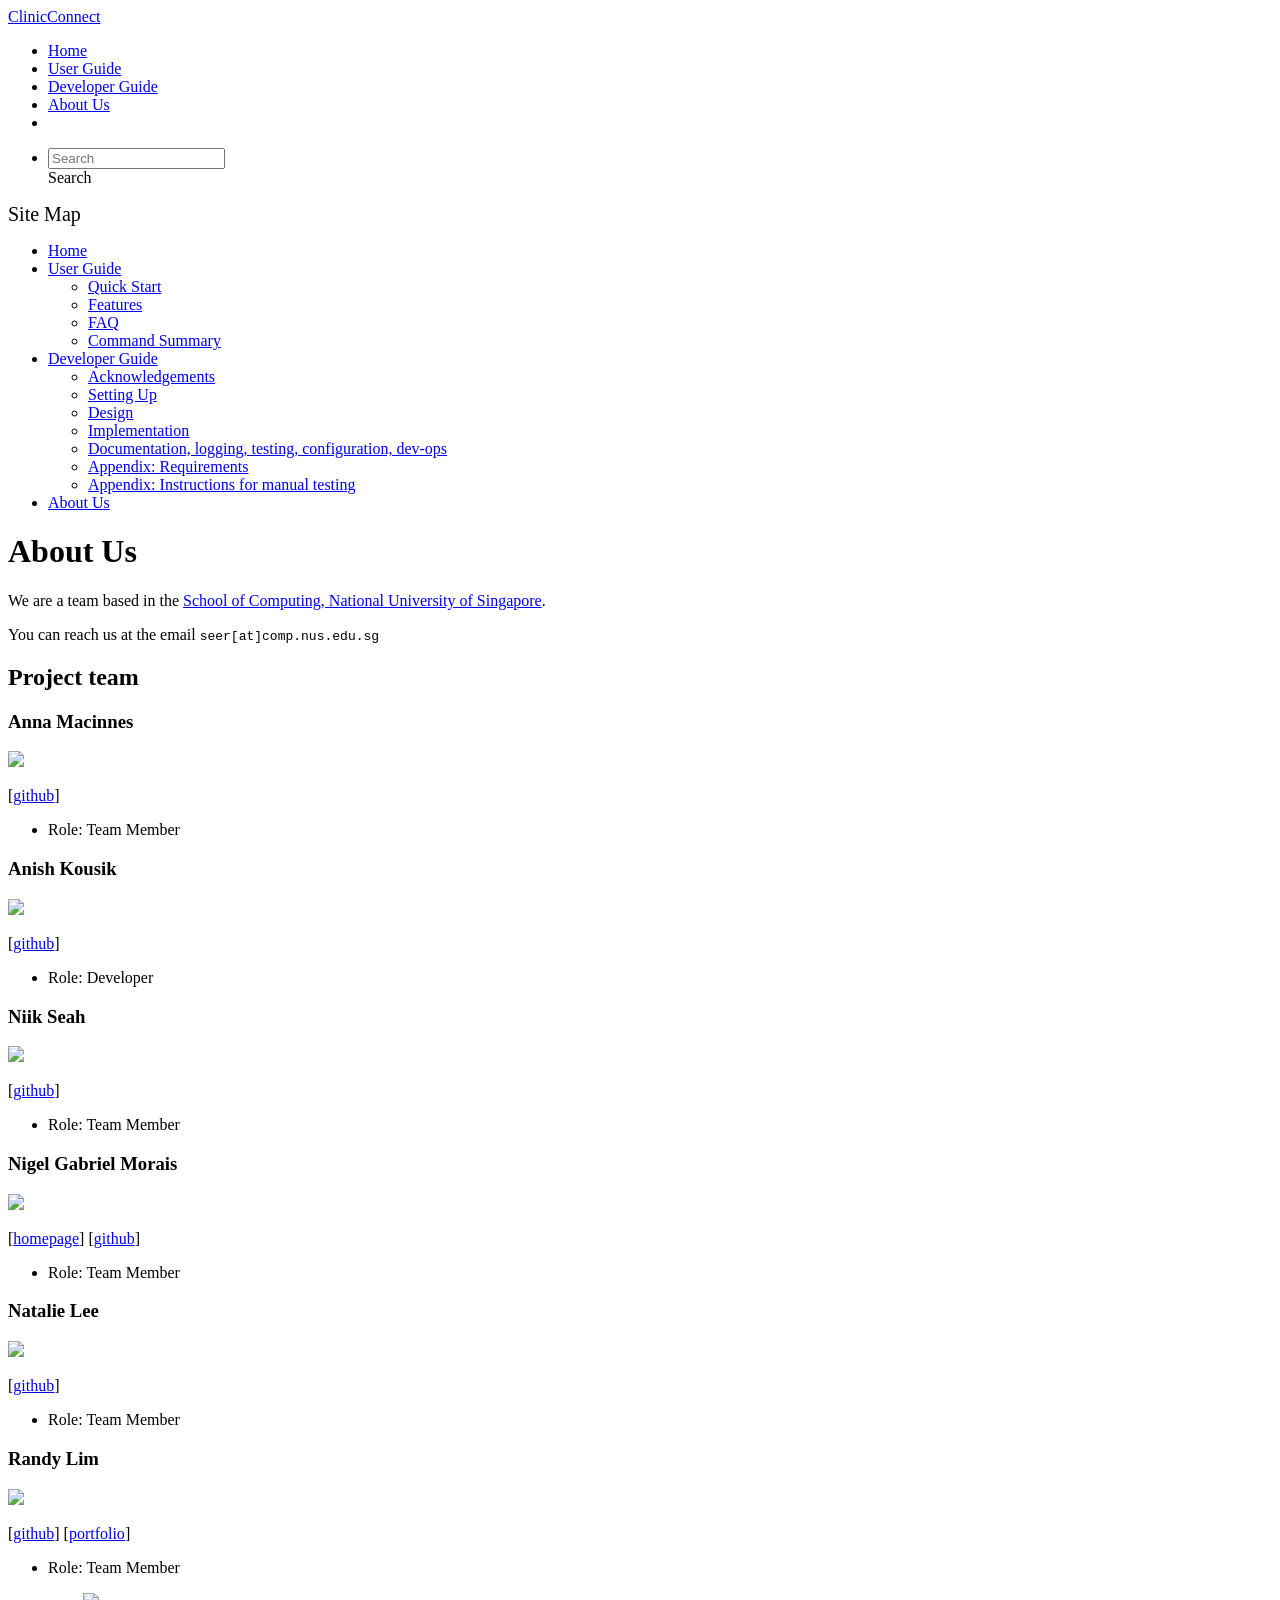
==== commit 117d30bd: "deploy: 3074ecba272e248ab2036f4a36303210faae7e1a" ====
--- a/AboutUs.html
+++ b/AboutUs.html
@@ -14,7 +14,7 @@
 <body  data-code-theme="light">
 <div id="app"><!--[--><header sticky><div data-v-26aac3dc><nav class="navbar navbar-expand-md d-print-none navbar-dark bg-dark" data-v-26aac3dc><div class="container-fluid" data-v-26aac3dc><div class="navbar-left" data-v-26aac3dc><!--[--><a href="/tp/index.html" title="Home" class="navbar-brand">ClinicConnect</a><!--]--></div><div class="navbar-default" data-v-26aac3dc><ul class="navbar-nav me-auto mt-2 mt-lg-0" data-v-26aac3dc><!--[--> <li><a href="/tp/index.html" class="nav-link">Home</a></li> <li><a href="/tp/UserGuide.html" class="nav-link">User Guide</a></li> <li><a href="/tp/DeveloperGuide.html" class="nav-link">Developer Guide</a></li> <li><a href="/tp/AboutUs.html" class="nav-link">About Us</a></li> <li><a href="https://github.com/se-edu/addressbook-level3" target="_blank" class="nav-link"><span><span aria-hidden="true" class="fab fa-github"></span></span></a></li> <!--]--></ul></div><ul class="navbar-nav navbar-right" data-v-26aac3dc><!--[--><li><form class="navbar-form"><div style="position:relative;" class="dropdown" data-v-00e26d0a><!--[--><input value="" data-bs-toggle="dropdown" type="text" class="form-control" placeholder="Search" autocomplete="off" data-v-00e26d0a><div class="form-control placeholder-div-hidden" data-v-00e26d0a>Search</div><!--]--><ul class="dropdown-menu search-dropdown-menu dropdown-menu-hidden dropdown-menu-end" data-v-00e26d0a><!--[--><!--]--></ul></div></form></li><!--]--></ul></div></nav><div style="display:none;" class="lower-navbar-container" data-v-26aac3dc><!--[--><!----><!----><!--]--></div></div></header> <div id="flex-body"><nav id="site-nav" data-v-6b1b63d2><!--[--><div class="site-nav-top"><div class="fw-bold mb-2" style="font-size:1.25rem;">Site Map</div></div> <div class="nav-component slim-scroll"><div class="site-nav-root"><!--[--><ul class="site-nav-list site-nav-list-root" data-v-6b1b63d2><!--[--><li><div class="site-nav-default-list-item site-nav-list-item-0" onclick="handleSiteNavClick(this)"><a href="/tp/index.html">Home</a></div></li> <li><div class="site-nav-default-list-item site-nav-list-item-0" onclick="handleSiteNavClick(this)"><a href="/tp/UserGuide.html">User Guide</a> <div class="site-nav-dropdown-btn-container"><i class="site-nav-dropdown-btn-icon site-nav-rotate-icon" onclick="handleSiteNavClick(this.parentNode.parentNode, false); event.stopPropagation();"><span class="glyphicon glyphicon-menu-down" aria-hidden="true"></span></i></div></div><ul class="site-nav-dropdown-container site-nav-dropdown-container-open site-nav-list"><li><div class="site-nav-default-list-item site-nav-list-item-1" onclick="handleSiteNavClick(this)"><a href="/tp/UserGuide.html#quick-start">Quick Start</a></div></li> <li><div class="site-nav-default-list-item site-nav-list-item-1" onclick="handleSiteNavClick(this)"><a href="/tp/UserGuide.html#features">Features</a></div></li> <li><div class="site-nav-default-list-item site-nav-list-item-1" onclick="handleSiteNavClick(this)"><a href="/tp/UserGuide.html#faq">FAQ</a></div></li> <li><div class="site-nav-default-list-item site-nav-list-item-1" onclick="handleSiteNavClick(this)"><a href="/tp/UserGuide.html#faq">Command Summary</a></div></li></ul></li> <li><div class="site-nav-default-list-item site-nav-list-item-0" onclick="handleSiteNavClick(this)"><a href="/tp/DeveloperGuide.html">Developer Guide</a> <div class="site-nav-dropdown-btn-container"><i class="site-nav-dropdown-btn-icon site-nav-rotate-icon" onclick="handleSiteNavClick(this.parentNode.parentNode, false); event.stopPropagation();"><span class="glyphicon glyphicon-menu-down" aria-hidden="true"></span></i></div></div><ul class="site-nav-dropdown-container site-nav-dropdown-container-open site-nav-list"><li><div class="site-nav-default-list-item site-nav-list-item-1" onclick="handleSiteNavClick(this)"><a href="/tp/DeveloperGuide.html#acknowledgements">Acknowledgements</a></div></li> <li><div class="site-nav-default-list-item site-nav-list-item-1" onclick="handleSiteNavClick(this)"><a href="/tp/DeveloperGuide.html#setting-up-getting-started">Setting Up</a></div></li> <li><div class="site-nav-default-list-item site-nav-list-item-1" onclick="handleSiteNavClick(this)"><a href="/tp/DeveloperGuide.html#design">Design</a></div></li> <li><div class="site-nav-default-list-item site-nav-list-item-1" onclick="handleSiteNavClick(this)"><a href="/tp/DeveloperGuide.html#implementation">Implementation</a></div></li> <li><div class="site-nav-default-list-item site-nav-list-item-1" onclick="handleSiteNavClick(this)"><a href="/tp/DeveloperGuide.html#documentation-logging-testing-configuration-dev-ops">Documentation, logging, testing, configuration, dev-ops</a></div></li> <li><div class="site-nav-default-list-item site-nav-list-item-1" onclick="handleSiteNavClick(this)"><a href="/tp/DeveloperGuide.html#appendix-requirements">Appendix: Requirements</a></div></li> <li><div class="site-nav-default-list-item site-nav-list-item-1" onclick="handleSiteNavClick(this)"><a href="/tp/DeveloperGuide.html#appendix-instructions-for-manual-testing">Appendix: Instructions for manual testing</a></div></li></ul></li> <li><div class="site-nav-default-list-item site-nav-list-item-0" onclick="handleSiteNavClick(this)"><a href="/tp/AboutUs.html">About Us</a></div></li><!--]--><!--v-if--></ul><!--]--></div></div><!--]--><!--v-if--></nav> <div id="content-wrapper"><h1 id="about-us">About Us<a class="fa fa-anchor" href="#about-us" onclick="event.stopPropagation()"></a></h1> <p>We are a team based in the <a href="http://www.comp.nus.edu.sg">School of Computing, National University of Singapore</a>.</p> <p>You can reach us at the email <code class="hljs inline no-lang">seer[at]comp.nus.edu.sg</code></p> <h2 id="project-team">Project team<a class="fa fa-anchor" href="#project-team" onclick="event.stopPropagation()"></a></h2> <h3 id="anna-macinnes">Anna Macinnes<a class="fa fa-anchor" href="#anna-macinnes" onclick="event.stopPropagation()"></a></h3> <img src="/tp/images/annamacinnes.png" width="200px"> <p>[<a href="https://github.com/annamacinnes">github</a>]</p> <ul><li>Role: Team Member</li></ul> <h3 id="anish-kousik">Anish Kousik<a class="fa fa-anchor" href="#anish-kousik" onclick="event.stopPropagation()"></a></h3> <img src="/tp/images/anishkousik.png" width="200px"> <p>[<a href="https://github.com/anishkousik">github</a>]</p> <ul><li>Role: Developer</li></ul> <h3 id="niik-seah">Niik Seah<a class="fa fa-anchor" href="#niik-seah" onclick="event.stopPropagation()"></a></h3> <img src="/tp/images/niikseah.png" width="200px"> <p>[<a href="https://github.com/niikseah">github</a>]</p> <ul><li>Role: Team Member</li></ul> <h3 id="nigel-gabriel-morais">Nigel Gabriel Morais<a class="fa fa-anchor" href="#nigel-gabriel-morais" onclick="event.stopPropagation()"></a></h3> <img src="/tp/images/nigelgm.png" width="200px"> <p>[<a href="http://www.comp.nus.edu.sg/~damithch">homepage</a>]
 [<a href="https://github.com/NigelGM">github</a>]</p> <ul><li>Role: Team Member</li></ul> <h3 id="natalie-lee">Natalie Lee<a class="fa fa-anchor" href="#natalie-lee" onclick="event.stopPropagation()"></a></h3> <img src="/tp/images/lzynatalie.png" width="200px"> <p>[<a href="https://github.com/lzynatalie">github</a>]</p> <ul><li>Role: Team Member</li></ul> <h3 id="randy-lim">Randy Lim<a class="fa fa-anchor" href="#randy-lim" onclick="event.stopPropagation()"></a></h3> <img src="/tp/images/e1384467.png" width="200px"> <p>[<a href="https://github.com/e1384467">github</a>]
-[<a href="/tp/team/randylim.html">portfolio</a>]</p> <ul><li>Role: Team Member</li></ul></div> <nav id="page-nav" data-v-6b1b63d2><!--[--><div class="nav-component slim-scroll"></div><!--]--><!--v-if--></nav> <div class="scroll-top-button fa-lg d-print-none" style="display:none;bottom:2%;right:2%;position:fixed;" aria-hidden="true"><!--[--><i class="fas fa-arrow-circle-up"></i><!--]--></div></div> <footer><div class="text-center"><small>[<span><strong>Powered by</strong></span> <img src="https://markbind.org/favicon.ico" width="30"> <a href="https://markbind.org/">MarkBind 6.3.1</a>, generated on Sat, 14 Mar 2026, 23:55:34 GMT+8]</small></div></footer><!--]--></div>
+[<a href="/tp/team/randylim.html">portfolio</a>]</p> <ul><li>Role: Team Member</li></ul></div> <nav id="page-nav" data-v-6b1b63d2><!--[--><div class="nav-component slim-scroll"></div><!--]--><!--v-if--></nav> <div class="scroll-top-button fa-lg d-print-none" style="display:none;bottom:2%;right:2%;position:fixed;" aria-hidden="true"><!--[--><i class="fas fa-arrow-circle-up"></i><!--]--></div></div> <footer><div class="text-center"><small>[<span><strong>Powered by</strong></span> <img src="https://markbind.org/favicon.ico" width="30"> <a href="https://markbind.org/">MarkBind 6.3.1</a>, generated on Wed, 18 Mar 2026, 12:25:25 GMT+8]</small></div></footer><!--]--></div>
 </body><script src="/tp/markbind/js/bootstrap-utility.min.js"></script>
 <script src="/tp/markbind/js/polyfill.min.js"></script>
 <script src="/tp/markbind/js/vue.global.prod.min.js"></script>
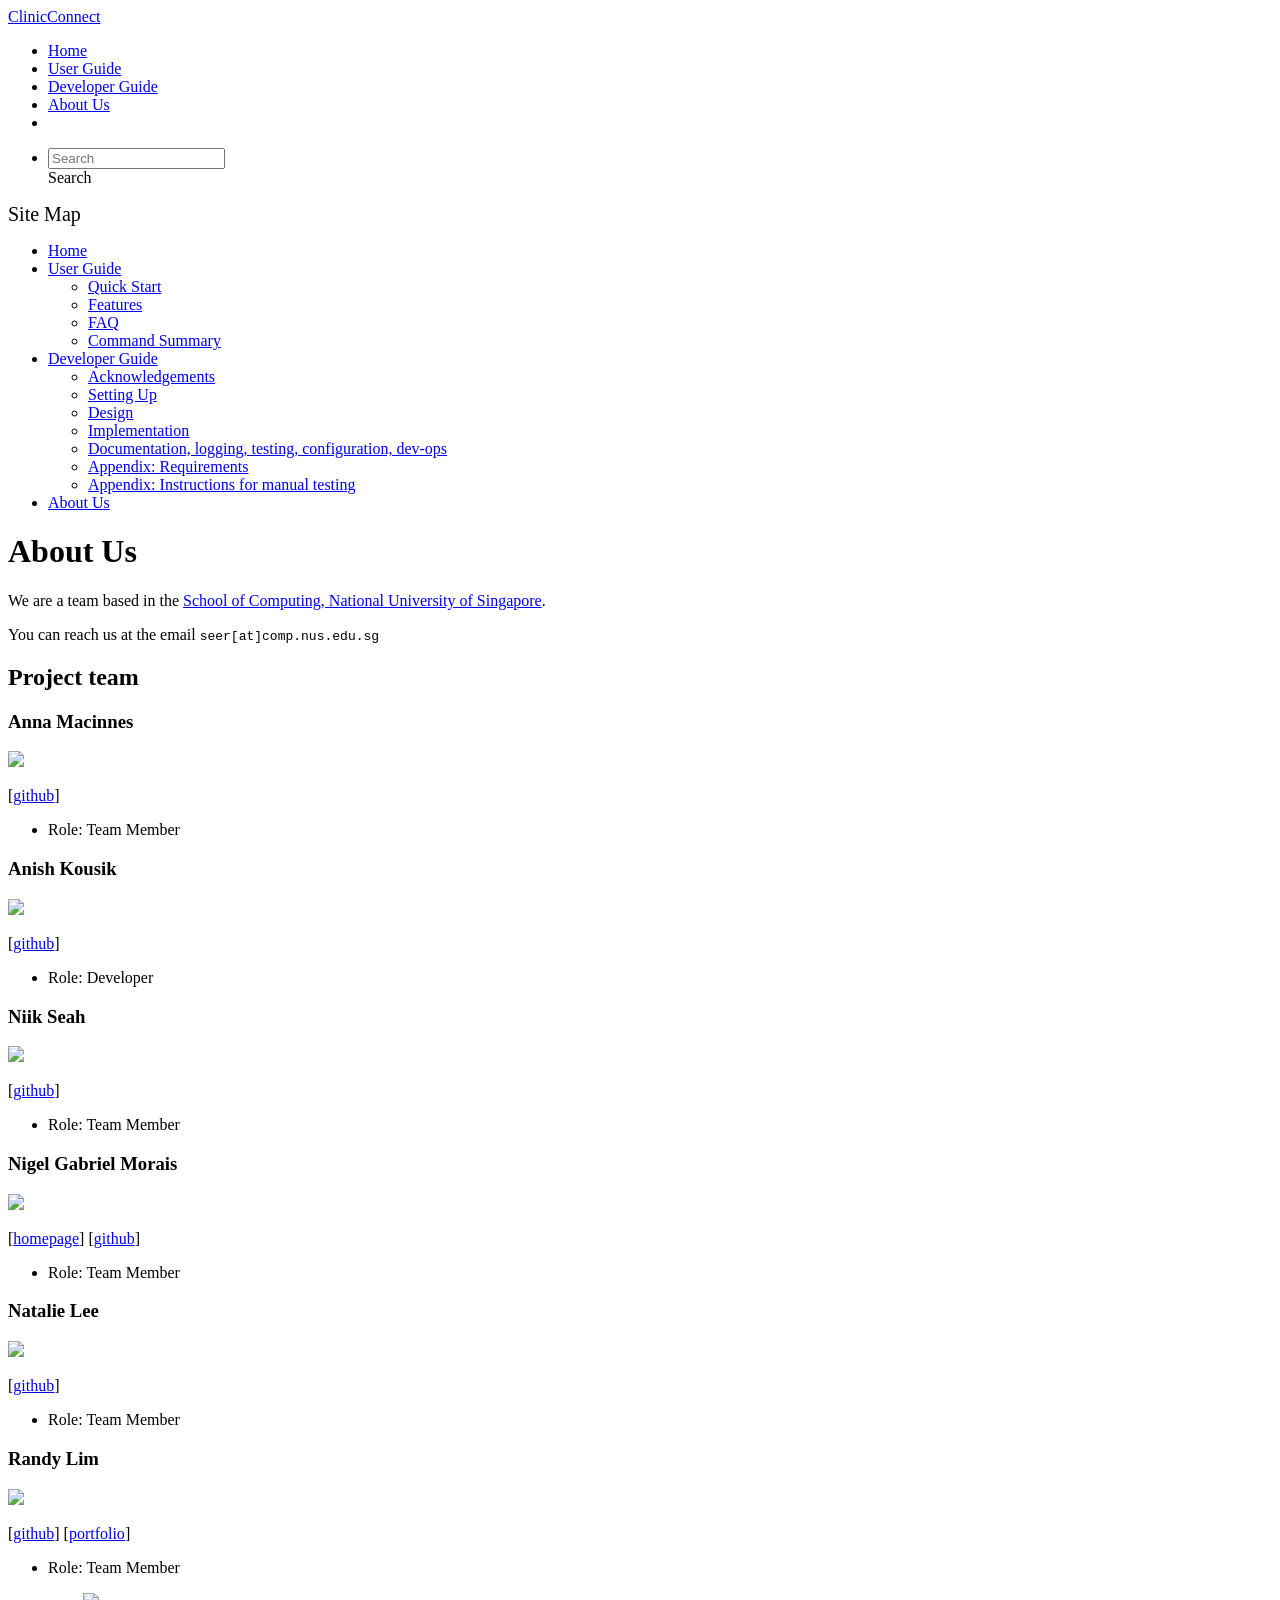
==== commit 2f0f3cb1: "deploy: 8ff34cbd29891da53b4c1547ad3a16cbd1e91c9f" ====
--- a/AboutUs.html
+++ b/AboutUs.html
@@ -14,7 +14,7 @@
 <body  data-code-theme="light">
 <div id="app"><!--[--><header sticky><div data-v-26aac3dc><nav class="navbar navbar-expand-md d-print-none navbar-dark bg-dark" data-v-26aac3dc><div class="container-fluid" data-v-26aac3dc><div class="navbar-left" data-v-26aac3dc><!--[--><a href="/tp/index.html" title="Home" class="navbar-brand">ClinicConnect</a><!--]--></div><div class="navbar-default" data-v-26aac3dc><ul class="navbar-nav me-auto mt-2 mt-lg-0" data-v-26aac3dc><!--[--> <li><a href="/tp/index.html" class="nav-link">Home</a></li> <li><a href="/tp/UserGuide.html" class="nav-link">User Guide</a></li> <li><a href="/tp/DeveloperGuide.html" class="nav-link">Developer Guide</a></li> <li><a href="/tp/AboutUs.html" class="nav-link">About Us</a></li> <li><a href="https://github.com/se-edu/addressbook-level3" target="_blank" class="nav-link"><span><span aria-hidden="true" class="fab fa-github"></span></span></a></li> <!--]--></ul></div><ul class="navbar-nav navbar-right" data-v-26aac3dc><!--[--><li><form class="navbar-form"><div style="position:relative;" class="dropdown" data-v-00e26d0a><!--[--><input value="" data-bs-toggle="dropdown" type="text" class="form-control" placeholder="Search" autocomplete="off" data-v-00e26d0a><div class="form-control placeholder-div-hidden" data-v-00e26d0a>Search</div><!--]--><ul class="dropdown-menu search-dropdown-menu dropdown-menu-hidden dropdown-menu-end" data-v-00e26d0a><!--[--><!--]--></ul></div></form></li><!--]--></ul></div></nav><div style="display:none;" class="lower-navbar-container" data-v-26aac3dc><!--[--><!----><!----><!--]--></div></div></header> <div id="flex-body"><nav id="site-nav" data-v-6b1b63d2><!--[--><div class="site-nav-top"><div class="fw-bold mb-2" style="font-size:1.25rem;">Site Map</div></div> <div class="nav-component slim-scroll"><div class="site-nav-root"><!--[--><ul class="site-nav-list site-nav-list-root" data-v-6b1b63d2><!--[--><li><div class="site-nav-default-list-item site-nav-list-item-0" onclick="handleSiteNavClick(this)"><a href="/tp/index.html">Home</a></div></li> <li><div class="site-nav-default-list-item site-nav-list-item-0" onclick="handleSiteNavClick(this)"><a href="/tp/UserGuide.html">User Guide</a> <div class="site-nav-dropdown-btn-container"><i class="site-nav-dropdown-btn-icon site-nav-rotate-icon" onclick="handleSiteNavClick(this.parentNode.parentNode, false); event.stopPropagation();"><span class="glyphicon glyphicon-menu-down" aria-hidden="true"></span></i></div></div><ul class="site-nav-dropdown-container site-nav-dropdown-container-open site-nav-list"><li><div class="site-nav-default-list-item site-nav-list-item-1" onclick="handleSiteNavClick(this)"><a href="/tp/UserGuide.html#quick-start">Quick Start</a></div></li> <li><div class="site-nav-default-list-item site-nav-list-item-1" onclick="handleSiteNavClick(this)"><a href="/tp/UserGuide.html#features">Features</a></div></li> <li><div class="site-nav-default-list-item site-nav-list-item-1" onclick="handleSiteNavClick(this)"><a href="/tp/UserGuide.html#faq">FAQ</a></div></li> <li><div class="site-nav-default-list-item site-nav-list-item-1" onclick="handleSiteNavClick(this)"><a href="/tp/UserGuide.html#faq">Command Summary</a></div></li></ul></li> <li><div class="site-nav-default-list-item site-nav-list-item-0" onclick="handleSiteNavClick(this)"><a href="/tp/DeveloperGuide.html">Developer Guide</a> <div class="site-nav-dropdown-btn-container"><i class="site-nav-dropdown-btn-icon site-nav-rotate-icon" onclick="handleSiteNavClick(this.parentNode.parentNode, false); event.stopPropagation();"><span class="glyphicon glyphicon-menu-down" aria-hidden="true"></span></i></div></div><ul class="site-nav-dropdown-container site-nav-dropdown-container-open site-nav-list"><li><div class="site-nav-default-list-item site-nav-list-item-1" onclick="handleSiteNavClick(this)"><a href="/tp/DeveloperGuide.html#acknowledgements">Acknowledgements</a></div></li> <li><div class="site-nav-default-list-item site-nav-list-item-1" onclick="handleSiteNavClick(this)"><a href="/tp/DeveloperGuide.html#setting-up-getting-started">Setting Up</a></div></li> <li><div class="site-nav-default-list-item site-nav-list-item-1" onclick="handleSiteNavClick(this)"><a href="/tp/DeveloperGuide.html#design">Design</a></div></li> <li><div class="site-nav-default-list-item site-nav-list-item-1" onclick="handleSiteNavClick(this)"><a href="/tp/DeveloperGuide.html#implementation">Implementation</a></div></li> <li><div class="site-nav-default-list-item site-nav-list-item-1" onclick="handleSiteNavClick(this)"><a href="/tp/DeveloperGuide.html#documentation-logging-testing-configuration-dev-ops">Documentation, logging, testing, configuration, dev-ops</a></div></li> <li><div class="site-nav-default-list-item site-nav-list-item-1" onclick="handleSiteNavClick(this)"><a href="/tp/DeveloperGuide.html#appendix-requirements">Appendix: Requirements</a></div></li> <li><div class="site-nav-default-list-item site-nav-list-item-1" onclick="handleSiteNavClick(this)"><a href="/tp/DeveloperGuide.html#appendix-instructions-for-manual-testing">Appendix: Instructions for manual testing</a></div></li></ul></li> <li><div class="site-nav-default-list-item site-nav-list-item-0" onclick="handleSiteNavClick(this)"><a href="/tp/AboutUs.html">About Us</a></div></li><!--]--><!--v-if--></ul><!--]--></div></div><!--]--><!--v-if--></nav> <div id="content-wrapper"><h1 id="about-us">About Us<a class="fa fa-anchor" href="#about-us" onclick="event.stopPropagation()"></a></h1> <p>We are a team based in the <a href="http://www.comp.nus.edu.sg">School of Computing, National University of Singapore</a>.</p> <p>You can reach us at the email <code class="hljs inline no-lang">seer[at]comp.nus.edu.sg</code></p> <h2 id="project-team">Project team<a class="fa fa-anchor" href="#project-team" onclick="event.stopPropagation()"></a></h2> <h3 id="anna-macinnes">Anna Macinnes<a class="fa fa-anchor" href="#anna-macinnes" onclick="event.stopPropagation()"></a></h3> <img src="/tp/images/annamacinnes.png" width="200px"> <p>[<a href="https://github.com/annamacinnes">github</a>]</p> <ul><li>Role: Team Member</li></ul> <h3 id="anish-kousik">Anish Kousik<a class="fa fa-anchor" href="#anish-kousik" onclick="event.stopPropagation()"></a></h3> <img src="/tp/images/anishkousik.png" width="200px"> <p>[<a href="https://github.com/anishkousik">github</a>]</p> <ul><li>Role: Developer</li></ul> <h3 id="niik-seah">Niik Seah<a class="fa fa-anchor" href="#niik-seah" onclick="event.stopPropagation()"></a></h3> <img src="/tp/images/niikseah.png" width="200px"> <p>[<a href="https://github.com/niikseah">github</a>]</p> <ul><li>Role: Team Member</li></ul> <h3 id="nigel-gabriel-morais">Nigel Gabriel Morais<a class="fa fa-anchor" href="#nigel-gabriel-morais" onclick="event.stopPropagation()"></a></h3> <img src="/tp/images/nigelgm.png" width="200px"> <p>[<a href="http://www.comp.nus.edu.sg/~damithch">homepage</a>]
 [<a href="https://github.com/NigelGM">github</a>]</p> <ul><li>Role: Team Member</li></ul> <h3 id="natalie-lee">Natalie Lee<a class="fa fa-anchor" href="#natalie-lee" onclick="event.stopPropagation()"></a></h3> <img src="/tp/images/lzynatalie.png" width="200px"> <p>[<a href="https://github.com/lzynatalie">github</a>]</p> <ul><li>Role: Team Member</li></ul> <h3 id="randy-lim">Randy Lim<a class="fa fa-anchor" href="#randy-lim" onclick="event.stopPropagation()"></a></h3> <img src="/tp/images/e1384467.png" width="200px"> <p>[<a href="https://github.com/e1384467">github</a>]
-[<a href="/tp/team/randylim.html">portfolio</a>]</p> <ul><li>Role: Team Member</li></ul></div> <nav id="page-nav" data-v-6b1b63d2><!--[--><div class="nav-component slim-scroll"></div><!--]--><!--v-if--></nav> <div class="scroll-top-button fa-lg d-print-none" style="display:none;bottom:2%;right:2%;position:fixed;" aria-hidden="true"><!--[--><i class="fas fa-arrow-circle-up"></i><!--]--></div></div> <footer><div class="text-center"><small>[<span><strong>Powered by</strong></span> <img src="https://markbind.org/favicon.ico" width="30"> <a href="https://markbind.org/">MarkBind 6.3.1</a>, generated on Wed, 18 Mar 2026, 12:25:25 GMT+8]</small></div></footer><!--]--></div>
+[<a href="/tp/team/randylim.html">portfolio</a>]</p> <ul><li>Role: Team Member</li></ul></div> <nav id="page-nav" data-v-6b1b63d2><!--[--><div class="nav-component slim-scroll"></div><!--]--><!--v-if--></nav> <div class="scroll-top-button fa-lg d-print-none" style="display:none;bottom:2%;right:2%;position:fixed;" aria-hidden="true"><!--[--><i class="fas fa-arrow-circle-up"></i><!--]--></div></div> <footer><div class="text-center"><small>[<span><strong>Powered by</strong></span> <img src="https://markbind.org/favicon.ico" width="30"> <a href="https://markbind.org/">MarkBind 6.3.1</a>, generated on Mon, 23 Mar 2026, 15:12:58 GMT+8]</small></div></footer><!--]--></div>
 </body><script src="/tp/markbind/js/bootstrap-utility.min.js"></script>
 <script src="/tp/markbind/js/polyfill.min.js"></script>
 <script src="/tp/markbind/js/vue.global.prod.min.js"></script>
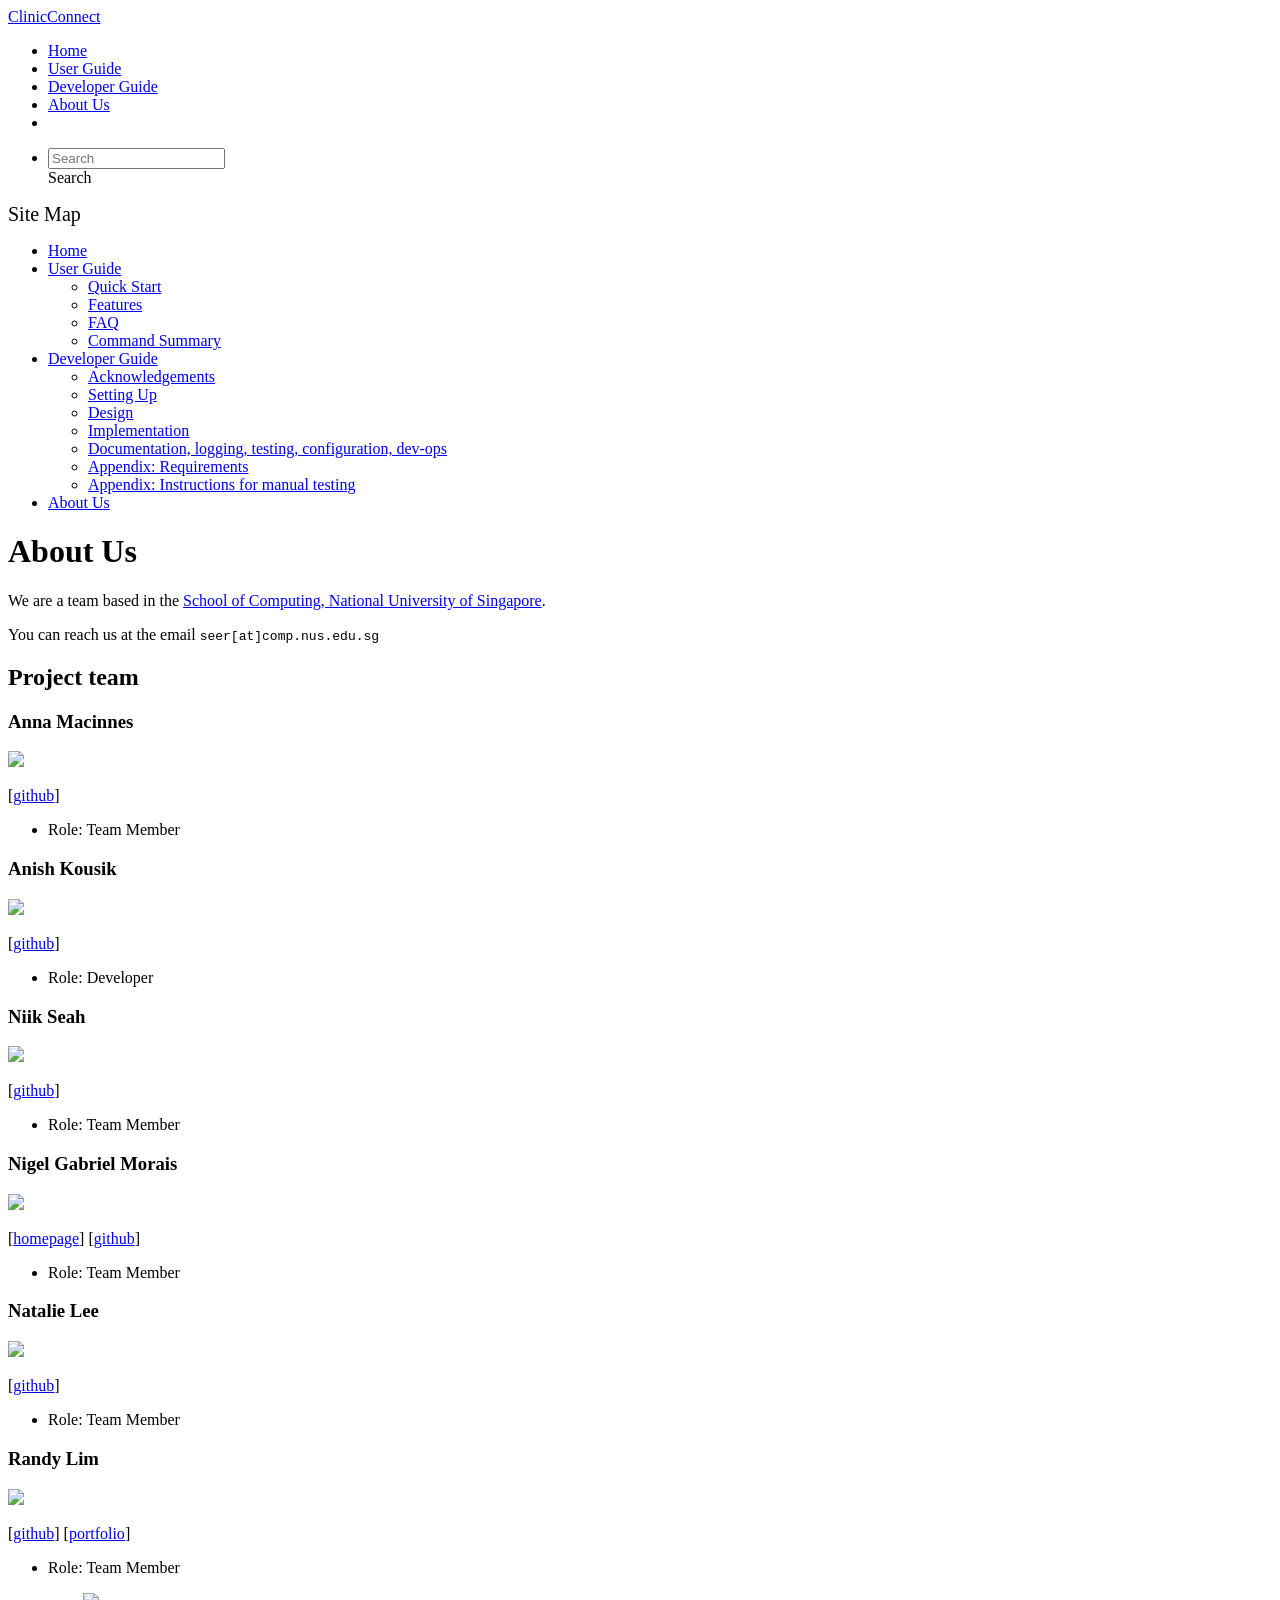
==== commit f583319d: "deploy: ecd82240ba41460425ea1b795e5b5d34257926fe" ====
--- a/AboutUs.html
+++ b/AboutUs.html
@@ -14,7 +14,7 @@
 <body  data-code-theme="light">
 <div id="app"><!--[--><header sticky><div data-v-26aac3dc><nav class="navbar navbar-expand-md d-print-none navbar-dark bg-dark" data-v-26aac3dc><div class="container-fluid" data-v-26aac3dc><div class="navbar-left" data-v-26aac3dc><!--[--><a href="/tp/index.html" title="Home" class="navbar-brand">ClinicConnect</a><!--]--></div><div class="navbar-default" data-v-26aac3dc><ul class="navbar-nav me-auto mt-2 mt-lg-0" data-v-26aac3dc><!--[--> <li><a href="/tp/index.html" class="nav-link">Home</a></li> <li><a href="/tp/UserGuide.html" class="nav-link">User Guide</a></li> <li><a href="/tp/DeveloperGuide.html" class="nav-link">Developer Guide</a></li> <li><a href="/tp/AboutUs.html" class="nav-link">About Us</a></li> <li><a href="https://github.com/se-edu/addressbook-level3" target="_blank" class="nav-link"><span><span aria-hidden="true" class="fab fa-github"></span></span></a></li> <!--]--></ul></div><ul class="navbar-nav navbar-right" data-v-26aac3dc><!--[--><li><form class="navbar-form"><div style="position:relative;" class="dropdown" data-v-00e26d0a><!--[--><input value="" data-bs-toggle="dropdown" type="text" class="form-control" placeholder="Search" autocomplete="off" data-v-00e26d0a><div class="form-control placeholder-div-hidden" data-v-00e26d0a>Search</div><!--]--><ul class="dropdown-menu search-dropdown-menu dropdown-menu-hidden dropdown-menu-end" data-v-00e26d0a><!--[--><!--]--></ul></div></form></li><!--]--></ul></div></nav><div style="display:none;" class="lower-navbar-container" data-v-26aac3dc><!--[--><!----><!----><!--]--></div></div></header> <div id="flex-body"><nav id="site-nav" data-v-6b1b63d2><!--[--><div class="site-nav-top"><div class="fw-bold mb-2" style="font-size:1.25rem;">Site Map</div></div> <div class="nav-component slim-scroll"><div class="site-nav-root"><!--[--><ul class="site-nav-list site-nav-list-root" data-v-6b1b63d2><!--[--><li><div class="site-nav-default-list-item site-nav-list-item-0" onclick="handleSiteNavClick(this)"><a href="/tp/index.html">Home</a></div></li> <li><div class="site-nav-default-list-item site-nav-list-item-0" onclick="handleSiteNavClick(this)"><a href="/tp/UserGuide.html">User Guide</a> <div class="site-nav-dropdown-btn-container"><i class="site-nav-dropdown-btn-icon site-nav-rotate-icon" onclick="handleSiteNavClick(this.parentNode.parentNode, false); event.stopPropagation();"><span class="glyphicon glyphicon-menu-down" aria-hidden="true"></span></i></div></div><ul class="site-nav-dropdown-container site-nav-dropdown-container-open site-nav-list"><li><div class="site-nav-default-list-item site-nav-list-item-1" onclick="handleSiteNavClick(this)"><a href="/tp/UserGuide.html#quick-start">Quick Start</a></div></li> <li><div class="site-nav-default-list-item site-nav-list-item-1" onclick="handleSiteNavClick(this)"><a href="/tp/UserGuide.html#features">Features</a></div></li> <li><div class="site-nav-default-list-item site-nav-list-item-1" onclick="handleSiteNavClick(this)"><a href="/tp/UserGuide.html#faq">FAQ</a></div></li> <li><div class="site-nav-default-list-item site-nav-list-item-1" onclick="handleSiteNavClick(this)"><a href="/tp/UserGuide.html#faq">Command Summary</a></div></li></ul></li> <li><div class="site-nav-default-list-item site-nav-list-item-0" onclick="handleSiteNavClick(this)"><a href="/tp/DeveloperGuide.html">Developer Guide</a> <div class="site-nav-dropdown-btn-container"><i class="site-nav-dropdown-btn-icon site-nav-rotate-icon" onclick="handleSiteNavClick(this.parentNode.parentNode, false); event.stopPropagation();"><span class="glyphicon glyphicon-menu-down" aria-hidden="true"></span></i></div></div><ul class="site-nav-dropdown-container site-nav-dropdown-container-open site-nav-list"><li><div class="site-nav-default-list-item site-nav-list-item-1" onclick="handleSiteNavClick(this)"><a href="/tp/DeveloperGuide.html#acknowledgements">Acknowledgements</a></div></li> <li><div class="site-nav-default-list-item site-nav-list-item-1" onclick="handleSiteNavClick(this)"><a href="/tp/DeveloperGuide.html#setting-up-getting-started">Setting Up</a></div></li> <li><div class="site-nav-default-list-item site-nav-list-item-1" onclick="handleSiteNavClick(this)"><a href="/tp/DeveloperGuide.html#design">Design</a></div></li> <li><div class="site-nav-default-list-item site-nav-list-item-1" onclick="handleSiteNavClick(this)"><a href="/tp/DeveloperGuide.html#implementation">Implementation</a></div></li> <li><div class="site-nav-default-list-item site-nav-list-item-1" onclick="handleSiteNavClick(this)"><a href="/tp/DeveloperGuide.html#documentation-logging-testing-configuration-dev-ops">Documentation, logging, testing, configuration, dev-ops</a></div></li> <li><div class="site-nav-default-list-item site-nav-list-item-1" onclick="handleSiteNavClick(this)"><a href="/tp/DeveloperGuide.html#appendix-requirements">Appendix: Requirements</a></div></li> <li><div class="site-nav-default-list-item site-nav-list-item-1" onclick="handleSiteNavClick(this)"><a href="/tp/DeveloperGuide.html#appendix-instructions-for-manual-testing">Appendix: Instructions for manual testing</a></div></li></ul></li> <li><div class="site-nav-default-list-item site-nav-list-item-0" onclick="handleSiteNavClick(this)"><a href="/tp/AboutUs.html">About Us</a></div></li><!--]--><!--v-if--></ul><!--]--></div></div><!--]--><!--v-if--></nav> <div id="content-wrapper"><h1 id="about-us">About Us<a class="fa fa-anchor" href="#about-us" onclick="event.stopPropagation()"></a></h1> <p>We are a team based in the <a href="http://www.comp.nus.edu.sg">School of Computing, National University of Singapore</a>.</p> <p>You can reach us at the email <code class="hljs inline no-lang">seer[at]comp.nus.edu.sg</code></p> <h2 id="project-team">Project team<a class="fa fa-anchor" href="#project-team" onclick="event.stopPropagation()"></a></h2> <h3 id="anna-macinnes">Anna Macinnes<a class="fa fa-anchor" href="#anna-macinnes" onclick="event.stopPropagation()"></a></h3> <img src="/tp/images/annamacinnes.png" width="200px"> <p>[<a href="https://github.com/annamacinnes">github</a>]</p> <ul><li>Role: Team Member</li></ul> <h3 id="anish-kousik">Anish Kousik<a class="fa fa-anchor" href="#anish-kousik" onclick="event.stopPropagation()"></a></h3> <img src="/tp/images/anishkousik.png" width="200px"> <p>[<a href="https://github.com/anishkousik">github</a>]</p> <ul><li>Role: Developer</li></ul> <h3 id="niik-seah">Niik Seah<a class="fa fa-anchor" href="#niik-seah" onclick="event.stopPropagation()"></a></h3> <img src="/tp/images/niikseah.png" width="200px"> <p>[<a href="https://github.com/niikseah">github</a>]</p> <ul><li>Role: Team Member</li></ul> <h3 id="nigel-gabriel-morais">Nigel Gabriel Morais<a class="fa fa-anchor" href="#nigel-gabriel-morais" onclick="event.stopPropagation()"></a></h3> <img src="/tp/images/nigelgm.png" width="200px"> <p>[<a href="http://www.comp.nus.edu.sg/~damithch">homepage</a>]
 [<a href="https://github.com/NigelGM">github</a>]</p> <ul><li>Role: Team Member</li></ul> <h3 id="natalie-lee">Natalie Lee<a class="fa fa-anchor" href="#natalie-lee" onclick="event.stopPropagation()"></a></h3> <img src="/tp/images/lzynatalie.png" width="200px"> <p>[<a href="https://github.com/lzynatalie">github</a>]</p> <ul><li>Role: Team Member</li></ul> <h3 id="randy-lim">Randy Lim<a class="fa fa-anchor" href="#randy-lim" onclick="event.stopPropagation()"></a></h3> <img src="/tp/images/e1384467.png" width="200px"> <p>[<a href="https://github.com/e1384467">github</a>]
-[<a href="/tp/team/randylim.html">portfolio</a>]</p> <ul><li>Role: Team Member</li></ul></div> <nav id="page-nav" data-v-6b1b63d2><!--[--><div class="nav-component slim-scroll"></div><!--]--><!--v-if--></nav> <div class="scroll-top-button fa-lg d-print-none" style="display:none;bottom:2%;right:2%;position:fixed;" aria-hidden="true"><!--[--><i class="fas fa-arrow-circle-up"></i><!--]--></div></div> <footer><div class="text-center"><small>[<span><strong>Powered by</strong></span> <img src="https://markbind.org/favicon.ico" width="30"> <a href="https://markbind.org/">MarkBind 6.3.1</a>, generated on Mon, 23 Mar 2026, 15:12:58 GMT+8]</small></div></footer><!--]--></div>
+[<a href="/tp/team/randylim.html">portfolio</a>]</p> <ul><li>Role: Team Member</li></ul></div> <nav id="page-nav" data-v-6b1b63d2><!--[--><div class="nav-component slim-scroll"></div><!--]--><!--v-if--></nav> <div class="scroll-top-button fa-lg d-print-none" style="display:none;bottom:2%;right:2%;position:fixed;" aria-hidden="true"><!--[--><i class="fas fa-arrow-circle-up"></i><!--]--></div></div> <footer><div class="text-center"><small>[<span><strong>Powered by</strong></span> <img src="https://markbind.org/favicon.ico" width="30"> <a href="https://markbind.org/">MarkBind 6.3.1</a>, generated on Thu, 26 Mar 2026, 21:16:17 GMT+8]</small></div></footer><!--]--></div>
 </body><script src="/tp/markbind/js/bootstrap-utility.min.js"></script>
 <script src="/tp/markbind/js/polyfill.min.js"></script>
 <script src="/tp/markbind/js/vue.global.prod.min.js"></script>
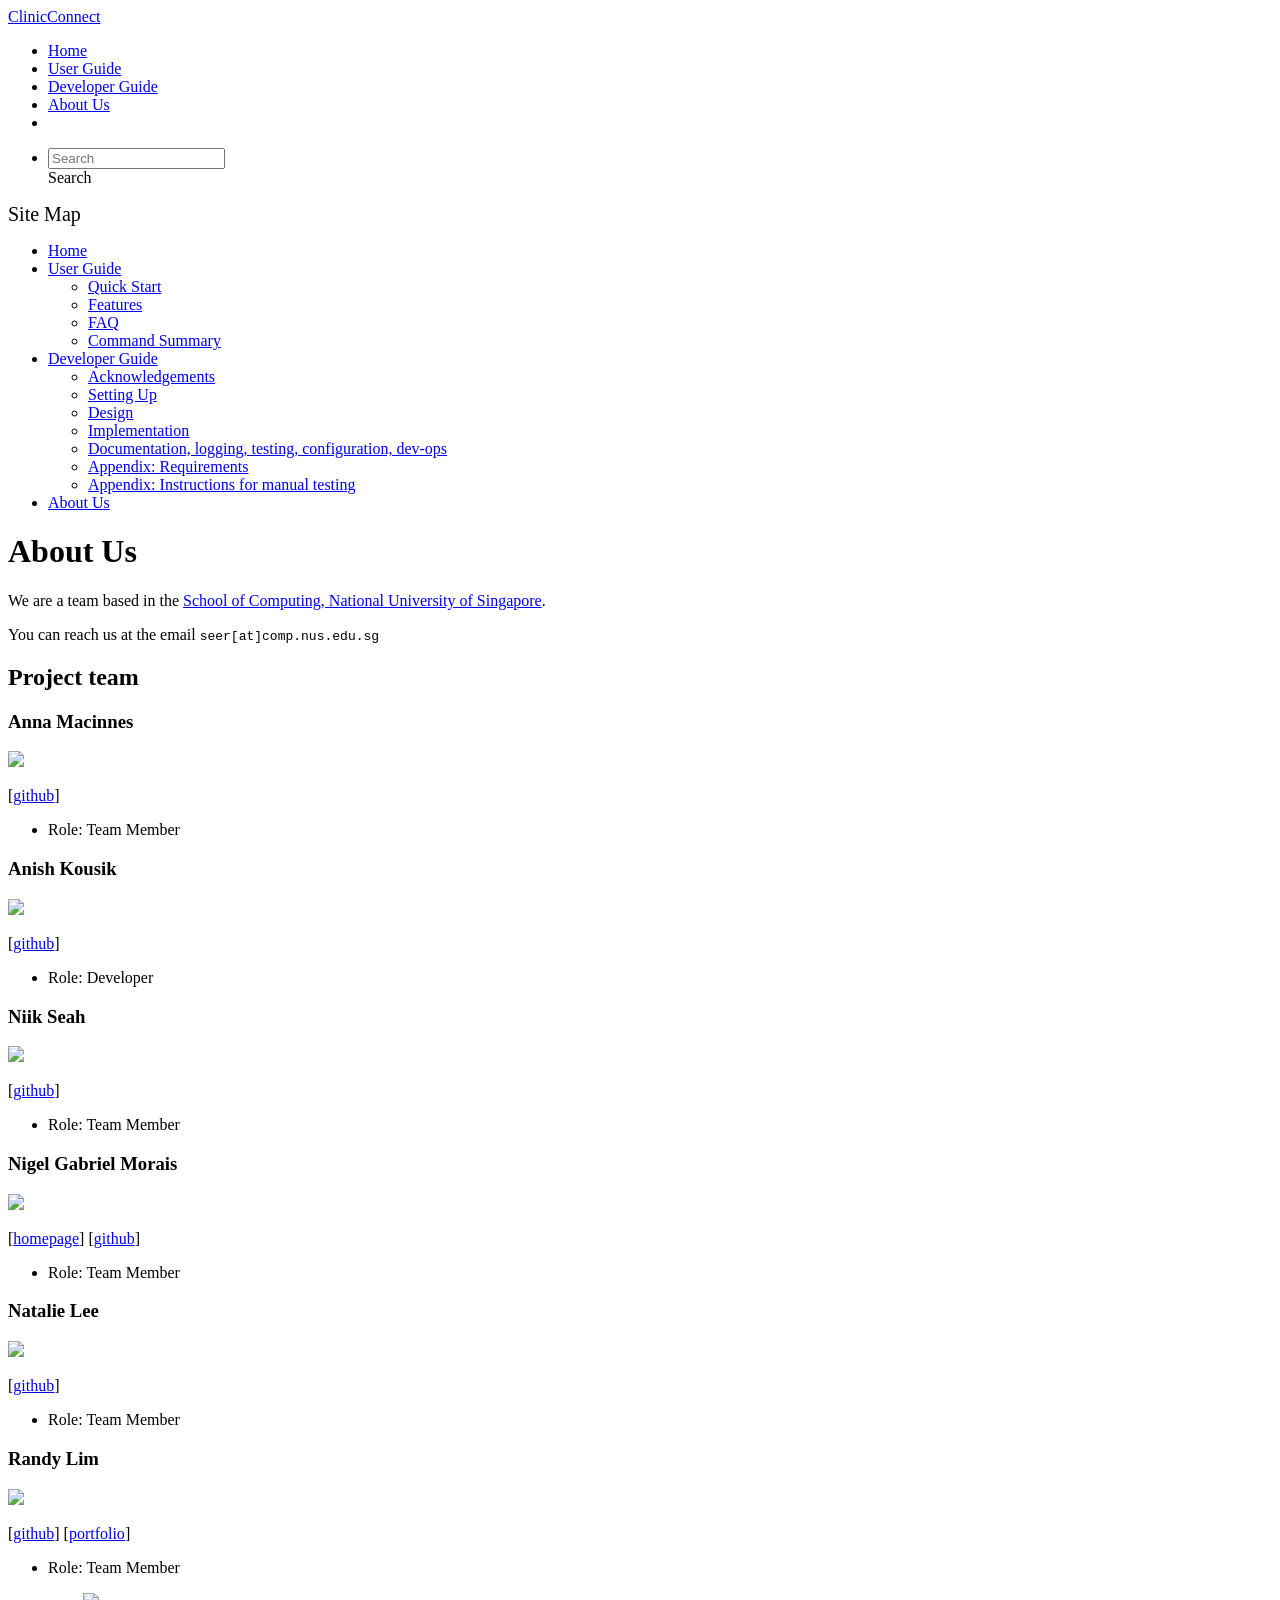
==== commit f1bfe334: "deploy: 681ca176e8ab1c8b67275c049ca2b42abefe4eb0" ====
--- a/AboutUs.html
+++ b/AboutUs.html
@@ -14,7 +14,7 @@
 <body  data-code-theme="light">
 <div id="app"><!--[--><header sticky><div data-v-26aac3dc><nav class="navbar navbar-expand-md d-print-none navbar-dark bg-dark" data-v-26aac3dc><div class="container-fluid" data-v-26aac3dc><div class="navbar-left" data-v-26aac3dc><!--[--><a href="/tp/index.html" title="Home" class="navbar-brand">ClinicConnect</a><!--]--></div><div class="navbar-default" data-v-26aac3dc><ul class="navbar-nav me-auto mt-2 mt-lg-0" data-v-26aac3dc><!--[--> <li><a href="/tp/index.html" class="nav-link">Home</a></li> <li><a href="/tp/UserGuide.html" class="nav-link">User Guide</a></li> <li><a href="/tp/DeveloperGuide.html" class="nav-link">Developer Guide</a></li> <li><a href="/tp/AboutUs.html" class="nav-link">About Us</a></li> <li><a href="https://github.com/se-edu/addressbook-level3" target="_blank" class="nav-link"><span><span aria-hidden="true" class="fab fa-github"></span></span></a></li> <!--]--></ul></div><ul class="navbar-nav navbar-right" data-v-26aac3dc><!--[--><li><form class="navbar-form"><div style="position:relative;" class="dropdown" data-v-00e26d0a><!--[--><input value="" data-bs-toggle="dropdown" type="text" class="form-control" placeholder="Search" autocomplete="off" data-v-00e26d0a><div class="form-control placeholder-div-hidden" data-v-00e26d0a>Search</div><!--]--><ul class="dropdown-menu search-dropdown-menu dropdown-menu-hidden dropdown-menu-end" data-v-00e26d0a><!--[--><!--]--></ul></div></form></li><!--]--></ul></div></nav><div style="display:none;" class="lower-navbar-container" data-v-26aac3dc><!--[--><!----><!----><!--]--></div></div></header> <div id="flex-body"><nav id="site-nav" data-v-6b1b63d2><!--[--><div class="site-nav-top"><div class="fw-bold mb-2" style="font-size:1.25rem;">Site Map</div></div> <div class="nav-component slim-scroll"><div class="site-nav-root"><!--[--><ul class="site-nav-list site-nav-list-root" data-v-6b1b63d2><!--[--><li><div class="site-nav-default-list-item site-nav-list-item-0" onclick="handleSiteNavClick(this)"><a href="/tp/index.html">Home</a></div></li> <li><div class="site-nav-default-list-item site-nav-list-item-0" onclick="handleSiteNavClick(this)"><a href="/tp/UserGuide.html">User Guide</a> <div class="site-nav-dropdown-btn-container"><i class="site-nav-dropdown-btn-icon site-nav-rotate-icon" onclick="handleSiteNavClick(this.parentNode.parentNode, false); event.stopPropagation();"><span class="glyphicon glyphicon-menu-down" aria-hidden="true"></span></i></div></div><ul class="site-nav-dropdown-container site-nav-dropdown-container-open site-nav-list"><li><div class="site-nav-default-list-item site-nav-list-item-1" onclick="handleSiteNavClick(this)"><a href="/tp/UserGuide.html#quick-start">Quick Start</a></div></li> <li><div class="site-nav-default-list-item site-nav-list-item-1" onclick="handleSiteNavClick(this)"><a href="/tp/UserGuide.html#features">Features</a></div></li> <li><div class="site-nav-default-list-item site-nav-list-item-1" onclick="handleSiteNavClick(this)"><a href="/tp/UserGuide.html#faq">FAQ</a></div></li> <li><div class="site-nav-default-list-item site-nav-list-item-1" onclick="handleSiteNavClick(this)"><a href="/tp/UserGuide.html#faq">Command Summary</a></div></li></ul></li> <li><div class="site-nav-default-list-item site-nav-list-item-0" onclick="handleSiteNavClick(this)"><a href="/tp/DeveloperGuide.html">Developer Guide</a> <div class="site-nav-dropdown-btn-container"><i class="site-nav-dropdown-btn-icon site-nav-rotate-icon" onclick="handleSiteNavClick(this.parentNode.parentNode, false); event.stopPropagation();"><span class="glyphicon glyphicon-menu-down" aria-hidden="true"></span></i></div></div><ul class="site-nav-dropdown-container site-nav-dropdown-container-open site-nav-list"><li><div class="site-nav-default-list-item site-nav-list-item-1" onclick="handleSiteNavClick(this)"><a href="/tp/DeveloperGuide.html#acknowledgements">Acknowledgements</a></div></li> <li><div class="site-nav-default-list-item site-nav-list-item-1" onclick="handleSiteNavClick(this)"><a href="/tp/DeveloperGuide.html#setting-up-getting-started">Setting Up</a></div></li> <li><div class="site-nav-default-list-item site-nav-list-item-1" onclick="handleSiteNavClick(this)"><a href="/tp/DeveloperGuide.html#design">Design</a></div></li> <li><div class="site-nav-default-list-item site-nav-list-item-1" onclick="handleSiteNavClick(this)"><a href="/tp/DeveloperGuide.html#implementation">Implementation</a></div></li> <li><div class="site-nav-default-list-item site-nav-list-item-1" onclick="handleSiteNavClick(this)"><a href="/tp/DeveloperGuide.html#documentation-logging-testing-configuration-dev-ops">Documentation, logging, testing, configuration, dev-ops</a></div></li> <li><div class="site-nav-default-list-item site-nav-list-item-1" onclick="handleSiteNavClick(this)"><a href="/tp/DeveloperGuide.html#appendix-requirements">Appendix: Requirements</a></div></li> <li><div class="site-nav-default-list-item site-nav-list-item-1" onclick="handleSiteNavClick(this)"><a href="/tp/DeveloperGuide.html#appendix-instructions-for-manual-testing">Appendix: Instructions for manual testing</a></div></li></ul></li> <li><div class="site-nav-default-list-item site-nav-list-item-0" onclick="handleSiteNavClick(this)"><a href="/tp/AboutUs.html">About Us</a></div></li><!--]--><!--v-if--></ul><!--]--></div></div><!--]--><!--v-if--></nav> <div id="content-wrapper"><h1 id="about-us">About Us<a class="fa fa-anchor" href="#about-us" onclick="event.stopPropagation()"></a></h1> <p>We are a team based in the <a href="http://www.comp.nus.edu.sg">School of Computing, National University of Singapore</a>.</p> <p>You can reach us at the email <code class="hljs inline no-lang">seer[at]comp.nus.edu.sg</code></p> <h2 id="project-team">Project team<a class="fa fa-anchor" href="#project-team" onclick="event.stopPropagation()"></a></h2> <h3 id="anna-macinnes">Anna Macinnes<a class="fa fa-anchor" href="#anna-macinnes" onclick="event.stopPropagation()"></a></h3> <img src="/tp/images/annamacinnes.png" width="200px"> <p>[<a href="https://github.com/annamacinnes">github</a>]</p> <ul><li>Role: Team Member</li></ul> <h3 id="anish-kousik">Anish Kousik<a class="fa fa-anchor" href="#anish-kousik" onclick="event.stopPropagation()"></a></h3> <img src="/tp/images/anishkousik.png" width="200px"> <p>[<a href="https://github.com/anishkousik">github</a>]</p> <ul><li>Role: Developer</li></ul> <h3 id="niik-seah">Niik Seah<a class="fa fa-anchor" href="#niik-seah" onclick="event.stopPropagation()"></a></h3> <img src="/tp/images/niikseah.png" width="200px"> <p>[<a href="https://github.com/niikseah">github</a>]</p> <ul><li>Role: Team Member</li></ul> <h3 id="nigel-gabriel-morais">Nigel Gabriel Morais<a class="fa fa-anchor" href="#nigel-gabriel-morais" onclick="event.stopPropagation()"></a></h3> <img src="/tp/images/nigelgm.png" width="200px"> <p>[<a href="http://www.comp.nus.edu.sg/~damithch">homepage</a>]
 [<a href="https://github.com/NigelGM">github</a>]</p> <ul><li>Role: Team Member</li></ul> <h3 id="natalie-lee">Natalie Lee<a class="fa fa-anchor" href="#natalie-lee" onclick="event.stopPropagation()"></a></h3> <img src="/tp/images/lzynatalie.png" width="200px"> <p>[<a href="https://github.com/lzynatalie">github</a>]</p> <ul><li>Role: Team Member</li></ul> <h3 id="randy-lim">Randy Lim<a class="fa fa-anchor" href="#randy-lim" onclick="event.stopPropagation()"></a></h3> <img src="/tp/images/e1384467.png" width="200px"> <p>[<a href="https://github.com/e1384467">github</a>]
-[<a href="/tp/team/randylim.html">portfolio</a>]</p> <ul><li>Role: Team Member</li></ul></div> <nav id="page-nav" data-v-6b1b63d2><!--[--><div class="nav-component slim-scroll"></div><!--]--><!--v-if--></nav> <div class="scroll-top-button fa-lg d-print-none" style="display:none;bottom:2%;right:2%;position:fixed;" aria-hidden="true"><!--[--><i class="fas fa-arrow-circle-up"></i><!--]--></div></div> <footer><div class="text-center"><small>[<span><strong>Powered by</strong></span> <img src="https://markbind.org/favicon.ico" width="30"> <a href="https://markbind.org/">MarkBind 6.3.1</a>, generated on Thu, 26 Mar 2026, 21:16:17 GMT+8]</small></div></footer><!--]--></div>
+[<a href="/tp/team/randylim.html">portfolio</a>]</p> <ul><li>Role: Team Member</li></ul></div> <nav id="page-nav" data-v-6b1b63d2><!--[--><div class="nav-component slim-scroll"></div><!--]--><!--v-if--></nav> <div class="scroll-top-button fa-lg d-print-none" style="display:none;bottom:2%;right:2%;position:fixed;" aria-hidden="true"><!--[--><i class="fas fa-arrow-circle-up"></i><!--]--></div></div> <footer><div class="text-center"><small>[<span><strong>Powered by</strong></span> <img src="https://markbind.org/favicon.ico" width="30"> <a href="https://markbind.org/">MarkBind 6.3.1</a>, generated on Tue, 7 Apr 2026, 21:26:09 GMT+8]</small></div></footer><!--]--></div>
 </body><script src="/tp/markbind/js/bootstrap-utility.min.js"></script>
 <script src="/tp/markbind/js/polyfill.min.js"></script>
 <script src="/tp/markbind/js/vue.global.prod.min.js"></script>
